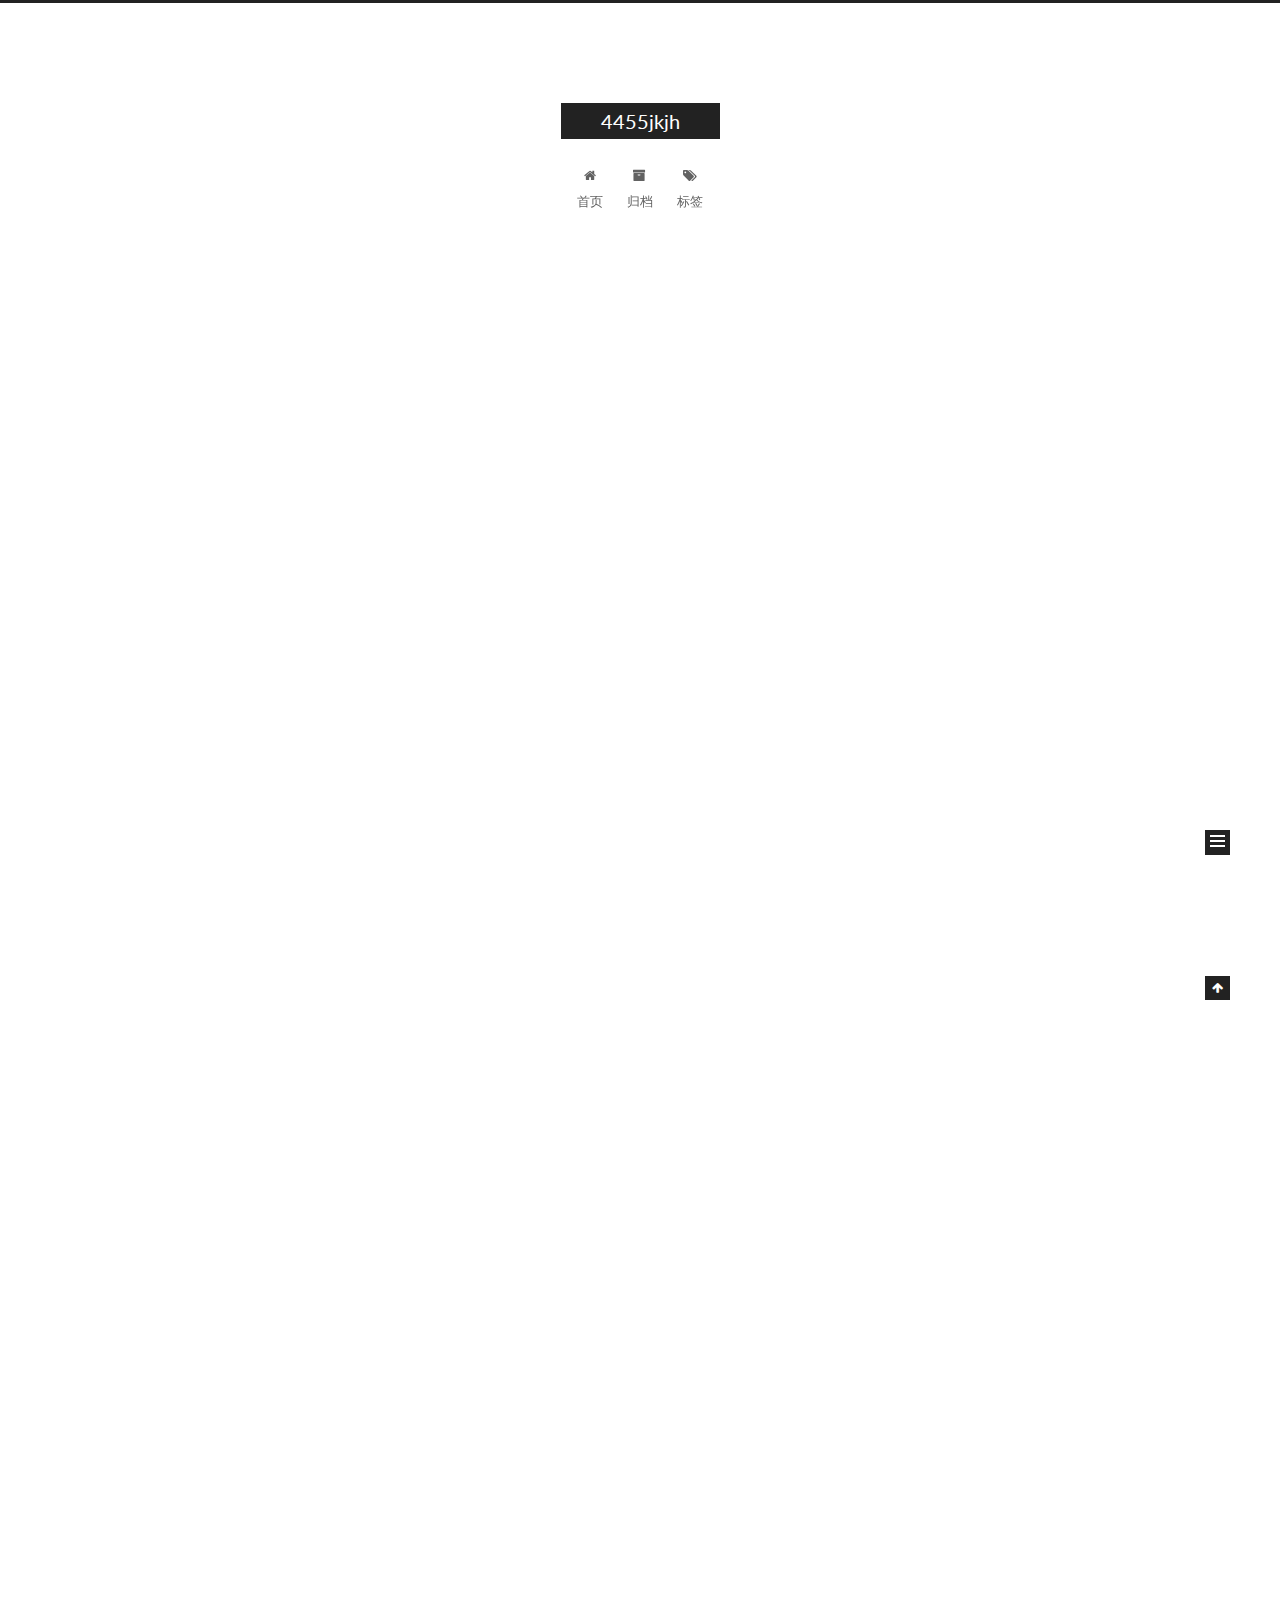
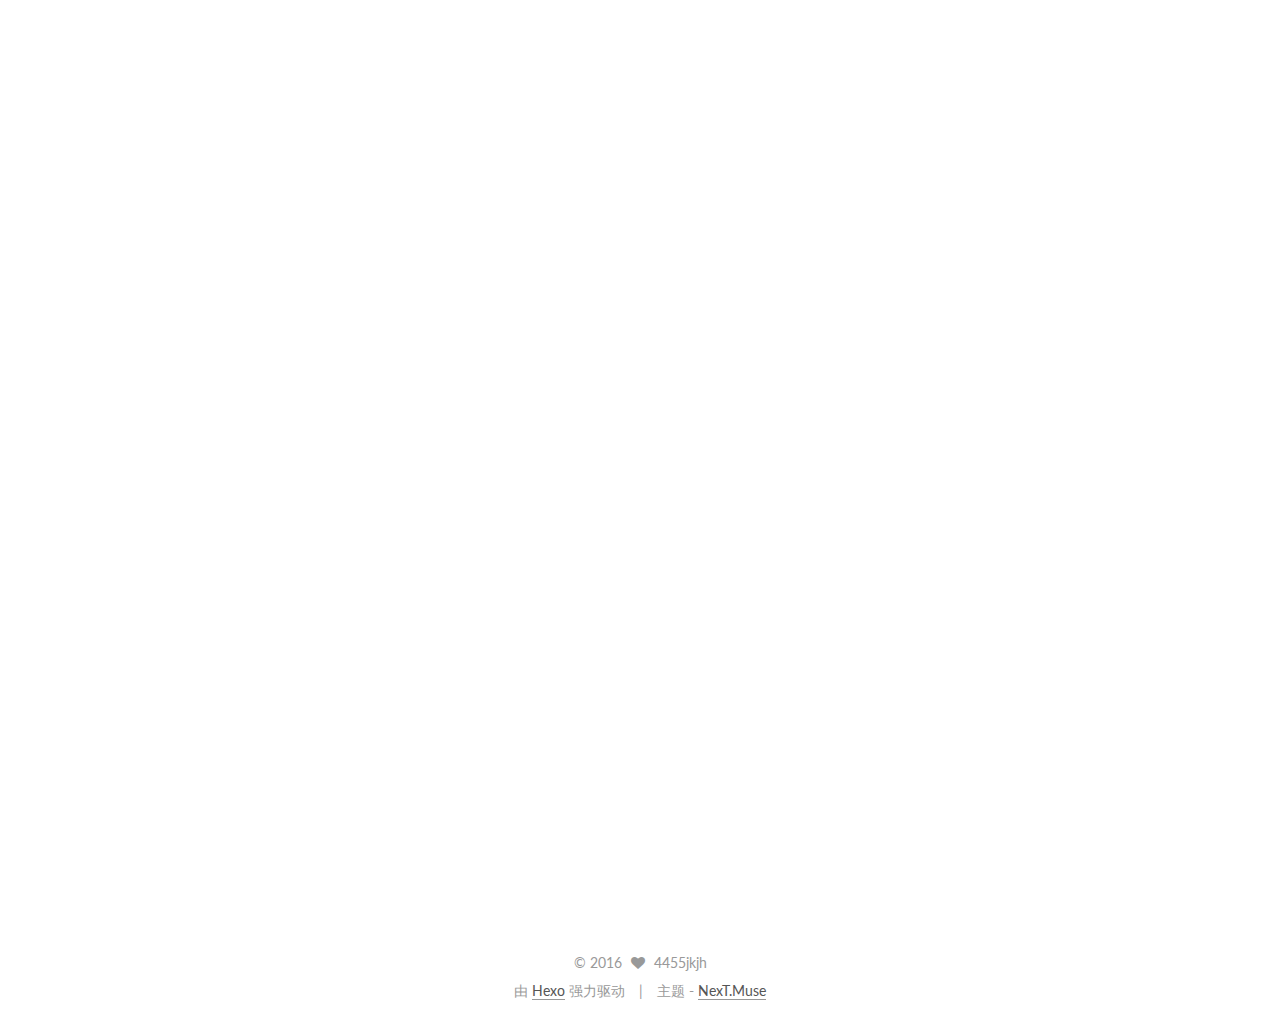
==== index.html @ cfb219e8 "Site updated: 2016-04-20 21:28:20" ====
<!doctype html>



  


<html class="theme-next muse use-motion">
<head>
  <meta charset="UTF-8"/>
<meta http-equiv="X-UA-Compatible" content="IE=edge,chrome=1" />
<meta name="viewport" content="width=device-width, initial-scale=1, maximum-scale=1"/>



<meta http-equiv="Cache-Control" content="no-transform" />
<meta http-equiv="Cache-Control" content="no-siteapp" />












  <link href="/vendors/fancybox/source/jquery.fancybox.css?v=2.1.5" rel="stylesheet" type="text/css"/>




  
  
  
  

  
    
    
  

  

  

  

  

  
    
    
    <link href="//fonts.googleapis.com/css?family=Lato:300,300italic,400,400italic,700,700italic&subset=latin,latin-ext" rel="stylesheet" type="text/css">
  




<link href="/vendors/font-awesome/css/font-awesome.min.css?v=4.4.0" rel="stylesheet" type="text/css" />

<link href="/css/main.css?v=5.0.1" rel="stylesheet" type="text/css" />


  <meta name="keywords" content="Hexo, NexT" />








  <link rel="shortcut icon" type="image/x-icon" href="/favicon.ico?v=5.0.1" />






<meta name="description">
<meta property="og:type" content="website">
<meta property="og:title" content="4455jkjh">
<meta property="og:url" content="http://yoursite.com/index.html">
<meta property="og:site_name" content="4455jkjh">
<meta property="og:description">
<meta name="twitter:card" content="summary">
<meta name="twitter:title" content="4455jkjh">
<meta name="twitter:description">



<script type="text/javascript" id="hexo.configuration">
  var NexT = window.NexT || {};
  var CONFIG = {
    scheme: 'Muse',
    sidebar: {"position":"left","display":"post"},
    fancybox: true,
    motion: true,
    duoshuo: {
      userId: 0,
      author: '博主'
    }
  };
</script>

  <title> 4455jkjh </title>
</head>

<body itemscope itemtype="http://schema.org/WebPage" lang="zh-Hans">

  










  
  
    
  

  <div class="container one-collumn sidebar-position-left 
   page-home 
 ">
    <div class="headband"></div>

    <header id="header" class="header" itemscope itemtype="http://schema.org/WPHeader">
      <div class="header-inner"><div class="site-meta ">
  

  <div class="custom-logo-site-title">
    <a href="/"  class="brand" rel="start">
      <span class="logo-line-before"><i></i></span>
      <span class="site-title">4455jkjh</span>
      <span class="logo-line-after"><i></i></span>
    </a>
  </div>
  <p class="site-subtitle"></p>
</div>

<div class="site-nav-toggle">
  <button>
    <span class="btn-bar"></span>
    <span class="btn-bar"></span>
    <span class="btn-bar"></span>
  </button>
</div>

<nav class="site-nav">
  

  
    <ul id="menu" class="menu">
      
        
        <li class="menu-item menu-item-home">
          <a href="/" rel="section">
            
              <i class="menu-item-icon fa fa-home fa-fw"></i> <br />
            
            首页
          </a>
        </li>
      
        
        <li class="menu-item menu-item-archives">
          <a href="/archives" rel="section">
            
              <i class="menu-item-icon fa fa-archive fa-fw"></i> <br />
            
            归档
          </a>
        </li>
      
        
        <li class="menu-item menu-item-tags">
          <a href="/tags" rel="section">
            
              <i class="menu-item-icon fa fa-tags fa-fw"></i> <br />
            
            标签
          </a>
        </li>
      

      
    </ul>
  

  
</nav>

 </div>
    </header>

    <main id="main" class="main">
      <div class="main-inner">
        <div class="content-wrap">
          <div id="content" class="content">
            
  <section id="posts" class="posts-expand">
    
      

  
  

  
  
  

  <article class="post post-type-normal " itemscope itemtype="http://schema.org/Article">

    
      <header class="post-header">

        
        
          <h1 class="post-title" itemprop="name headline">
            
            
              
                
                <a class="post-title-link" href="/2016/04/20/README/" itemprop="url">
                  未命名
                </a>
              
            
          </h1>
        

        <div class="post-meta">
          <span class="post-time">
            <span class="post-meta-item-icon">
              <i class="fa fa-calendar-o"></i>
            </span>
            <span class="post-meta-item-text">发表于</span>
            <time itemprop="dateCreated" datetime="2016-04-20T21:21:30+08:00" content="2016-04-20">
              2016-04-20
            </time>
          </span>

          

          
            
          

          

          
          

          
        </div>
      </header>
    


    <div class="post-body" itemprop="articleBody">

      
      

      
        
          
            <p>#Terminal Emulator for Android</p>
<p><em>Note:</em> Terminal Emulator for Android development is complete. I am not<br>accepting pull requests any more.</p>
<p>Terminal Emulator for Android is a terminal emulator for communicating with the<br>built-in Android shell. It emulates a reasonably large subset of Digital<br>Equipment Corporation VT-100 terminal codes, so that programs like “vi”, “Emacs”<br>and “NetHack” will display properly.</p>
<p>This application was previously named “Android Terminal Emulator”. Same great<br>application, just with a new name. (The change was made at the request of the<br>Android trademark owner.)</p>
<p>This code is based on the “Term” application which is included in the Android<br>Open Source Project. (Which I also wrote. :-) )</p>
<p><a href="https://play.google.com/store/apps/details?id=jackpal.androidterm" target="_blank" rel="external">Download the Terminal Emulator for Android from Google Play</a></p>
<p>If you are unable to use the Play Store, you can also<br><a href="https://jackpal.github.io/Android-Terminal-Emulator/" target="_blank" rel="external">download from GitHub</a></p>
<p>See <a href="docs/Building.md">Building</a> for build instructions.</p>
<p>Got questions? Please check out the<br><a href="http://github.com/jackpal/Android-Terminal-Emulator/wiki/Frequently-Asked-Questions" target="_blank" rel="external">FAQ</a><br>and/or the <a href="https://plus.google.com/u/0/communities/106164413936367578283" target="_blank" rel="external">Google+ Android Terminal Emulator Community</a><br>before emailing or adding an issue. Thanks!</p>
<p>Please see the<br><a href="http://github.com/jackpal/Android-Terminal-Emulator/wiki/Recent-Updates" target="_blank" rel="external">Recent Updates</a><br>page for recent updates.</p>

          
        
      
    </div>
    
    <div>
      
    </div>

    <div>
      
    </div>

    <footer class="post-footer">
      

      

      
      
        <div class="post-eof"></div>
      
    </footer>
  </article>


    
      

  
  

  
  
  

  <article class="post post-type-normal " itemscope itemtype="http://schema.org/Article">

    
      <header class="post-header">

        
        
          <h1 class="post-title" itemprop="name headline">
            
            
              
                
                <a class="post-title-link" href="/2016/04/20/hello-world/" itemprop="url">
                  Hello World
                </a>
              
            
          </h1>
        

        <div class="post-meta">
          <span class="post-time">
            <span class="post-meta-item-icon">
              <i class="fa fa-calendar-o"></i>
            </span>
            <span class="post-meta-item-text">发表于</span>
            <time itemprop="dateCreated" datetime="2016-04-20T21:17:33+08:00" content="2016-04-20">
              2016-04-20
            </time>
          </span>

          

          
            
          

          

          
          

          
        </div>
      </header>
    


    <div class="post-body" itemprop="articleBody">

      
      

      
        
          
            <p>Welcome to <a href="https://hexo.io/" target="_blank" rel="external">Hexo</a>! This is your very first post. Check <a href="https://hexo.io/docs/" target="_blank" rel="external">documentation</a> for more info. If you get any problems when using Hexo, you can find the answer in <a href="https://hexo.io/docs/troubleshooting.html" target="_blank" rel="external">troubleshooting</a> or you can ask me on <a href="https://github.com/hexojs/hexo/issues" target="_blank" rel="external">GitHub</a>.</p>
<h2 id="Quick-Start"><a href="#Quick-Start" class="headerlink" title="Quick Start"></a>Quick Start</h2><h3 id="Create-a-new-post"><a href="#Create-a-new-post" class="headerlink" title="Create a new post"></a>Create a new post</h3><figure class="highlight bash"><table><tr><td class="gutter"><pre><span class="line">1</span><br></pre></td><td class="code"><pre><span class="line">$ hexo new <span class="string">"My New Post"</span></span><br></pre></td></tr></table></figure>
<p>More info: <a href="https://hexo.io/docs/writing.html" target="_blank" rel="external">Writing</a></p>
<h3 id="Run-server"><a href="#Run-server" class="headerlink" title="Run server"></a>Run server</h3><figure class="highlight bash"><table><tr><td class="gutter"><pre><span class="line">1</span><br></pre></td><td class="code"><pre><span class="line">$ hexo server</span><br></pre></td></tr></table></figure>
<p>More info: <a href="https://hexo.io/docs/server.html" target="_blank" rel="external">Server</a></p>
<h3 id="Generate-static-files"><a href="#Generate-static-files" class="headerlink" title="Generate static files"></a>Generate static files</h3><figure class="highlight bash"><table><tr><td class="gutter"><pre><span class="line">1</span><br></pre></td><td class="code"><pre><span class="line">$ hexo generate</span><br></pre></td></tr></table></figure>
<p>More info: <a href="https://hexo.io/docs/generating.html" target="_blank" rel="external">Generating</a></p>
<h3 id="Deploy-to-remote-sites"><a href="#Deploy-to-remote-sites" class="headerlink" title="Deploy to remote sites"></a>Deploy to remote sites</h3><figure class="highlight bash"><table><tr><td class="gutter"><pre><span class="line">1</span><br></pre></td><td class="code"><pre><span class="line">$ hexo deploy</span><br></pre></td></tr></table></figure>
<p>More info: <a href="https://hexo.io/docs/deployment.html" target="_blank" rel="external">Deployment</a></p>

          
        
      
    </div>
    
    <div>
      
    </div>

    <div>
      
    </div>

    <footer class="post-footer">
      

      

      
      
        <div class="post-eof"></div>
      
    </footer>
  </article>


    
  </section>

  


          </div>
          


          

        </div>
        
          
  
  <div class="sidebar-toggle">
    <div class="sidebar-toggle-line-wrap">
      <span class="sidebar-toggle-line sidebar-toggle-line-first"></span>
      <span class="sidebar-toggle-line sidebar-toggle-line-middle"></span>
      <span class="sidebar-toggle-line sidebar-toggle-line-last"></span>
    </div>
  </div>

  <aside id="sidebar" class="sidebar">
    <div class="sidebar-inner">

      

      

      <section class="site-overview sidebar-panel  sidebar-panel-active ">
        <div class="site-author motion-element" itemprop="author" itemscope itemtype="http://schema.org/Person">
          <img class="site-author-image" itemprop="image"
               src="/images/default_avatar.jpg"
               alt="4455jkjh" />
          <p class="site-author-name" itemprop="name">4455jkjh</p>
          <p class="site-description motion-element" itemprop="description"></p>
        </div>
        <nav class="site-state motion-element">
          <div class="site-state-item site-state-posts">
            <a href="/archives">
              <span class="site-state-item-count">2</span>
              <span class="site-state-item-name">日志</span>
            </a>
          </div>

          

          

        </nav>

        

        <div class="links-of-author motion-element">
          
        </div>

        
        

        
        

      </section>

      

    </div>
  </aside>


        
      </div>
    </main>

    <footer id="footer" class="footer">
      <div class="footer-inner">
        <div class="copyright" >
  
  &copy; 
  <span itemprop="copyrightYear">2016</span>
  <span class="with-love">
    <i class="fa fa-heart"></i>
  </span>
  <span class="author" itemprop="copyrightHolder">4455jkjh</span>
</div>

<div class="powered-by">
  由 <a class="theme-link" href="http://hexo.io">Hexo</a> 强力驱动
</div>

<div class="theme-info">
  主题 -
  <a class="theme-link" href="https://github.com/iissnan/hexo-theme-next">
    NexT.Muse
  </a>
</div>

        

        
      </div>
    </footer>

    <div class="back-to-top">
      <i class="fa fa-arrow-up"></i>
    </div>
  </div>

  

<script type="text/javascript">
  if (Object.prototype.toString.call(window.Promise) !== '[object Function]') {
    window.Promise = null;
  }
</script>









  



  
  <script type="text/javascript" src="/vendors/jquery/index.js?v=2.1.3"></script>

  
  <script type="text/javascript" src="/vendors/fastclick/lib/fastclick.min.js?v=1.0.6"></script>

  
  <script type="text/javascript" src="/vendors/jquery_lazyload/jquery.lazyload.js?v=1.9.7"></script>

  
  <script type="text/javascript" src="/vendors/velocity/velocity.min.js?v=1.2.1"></script>

  
  <script type="text/javascript" src="/vendors/velocity/velocity.ui.min.js?v=1.2.1"></script>

  
  <script type="text/javascript" src="/vendors/fancybox/source/jquery.fancybox.pack.js?v=2.1.5"></script>


  


  <script type="text/javascript" src="/js/src/utils.js?v=5.0.1"></script>

  <script type="text/javascript" src="/js/src/motion.js?v=5.0.1"></script>



  
  

  

  


  <script type="text/javascript" src="/js/src/bootstrap.js?v=5.0.1"></script>



  



  



  
  
  

  

  

</body>
</html>
---- css/main.css ----
/* normalize.css v3.0.2 | MIT License | git.io/normalize */
html {
  font-family: sans-serif; /* 1 */
  -ms-text-size-adjust: 100%; /* 2 */
  -webkit-text-size-adjust: 100%; /* 2 */
}
body {
  margin: 0;
}
article,
aside,
details,
figcaption,
figure,
footer,
header,
hgroup,
main,
menu,
nav,
section,
summary {
  display: block;
}
audio,
canvas,
progress,
video {
  display: inline-block; /* 1 */
  vertical-align: baseline; /* 2 */
}
audio:not([controls]) {
  display: none;
  height: 0;
}
[hidden],
template {
  display: none;
}
a {
  background-color: transparent;
}
a:active,
a:hover {
  outline: 0;
}
abbr[title] {
  border-bottom: 1px dotted;
}
b,
strong {
  font-weight: bold;
}
dfn {
  font-style: italic;
}
h1 {
  font-size: 2em;
  margin: 0.67em 0;
}
mark {
  background: #ff0;
  color: #000;
}
small {
  font-size: 80%;
}
sub,
sup {
  font-size: 75%;
  line-height: 0;
  position: relative;
  vertical-align: baseline;
}
sup {
  top: -0.5em;
}
sub {
  bottom: -0.25em;
}
img {
  border: 0;
}
svg:not(:root) {
  overflow: hidden;
}
figure {
  margin: 1em 40px;
}
hr {
  -moz-box-sizing: content-box;
  box-sizing: content-box;
  height: 0;
}
pre {
  overflow: auto;
}
code,
kbd,
pre,
samp {
  font-family: monospace, monospace;
  font-size: 1em;
}
button,
input,
optgroup,
select,
textarea {
  color: inherit; /* 1 */
  font: inherit; /* 2 */
  margin: 0; /* 3 */
}
button {
  overflow: visible;
}
button,
select {
  text-transform: none;
}
button,
html input[type="button"],
input[type="reset"],
input[type="submit"] {
  -webkit-appearance: button; /* 2 */
  cursor: pointer; /* 3 */
}
button[disabled],
html input[disabled] {
  cursor: default;
}
button::-moz-focus-inner,
input::-moz-focus-inner {
  border: 0;
  padding: 0;
}
input {
  line-height: normal;
}
input[type="checkbox"],
input[type="radio"] {
  box-sizing: border-box; /* 1 */
  padding: 0; /* 2 */
}
input[type="number"]::-webkit-inner-spin-button,
input[type="number"]::-webkit-outer-spin-button {
  height: auto;
}
input[type="search"] {
  -webkit-appearance: textfield; /* 1 */
  -moz-box-sizing: content-box;
  -webkit-box-sizing: content-box; /* 2 */
  box-sizing: content-box;
}
input[type="search"]::-webkit-search-cancel-button,
input[type="search"]::-webkit-search-decoration {
  -webkit-appearance: none;
}
fieldset {
  border: 1px solid #c0c0c0;
  margin: 0 2px;
  padding: 0.35em 0.625em 0.75em;
}
legend {
  border: 0; /* 1 */
  padding: 0; /* 2 */
}
textarea {
  overflow: auto;
}
optgroup {
  font-weight: bold;
}
table {
  border-collapse: collapse;
  border-spacing: 0;
}
td,
th {
  padding: 0;
}
::selection {
  background: #262a30;
  color: #fff;
}
body {
  position: relative;
  font-family: 'Lato', "PingFang SC", "Microsoft YaHei", sans-serif;
  font-size: 14px;
  line-height: 2;
  color: #555;
  background: #fff;
}
@media (max-width: 767px) {
  body {
    padding-right: 0 !important;
  }
}
@media (min-width: 768px) and (max-width: 991px) {
  body {
    padding-right: 0 !important;
  }
}
@media (min-width: 1600px) {
  body {
    font-size: 16px;
  }
}
h1,
h2,
h3,
h4,
h5,
h6 {
  margin: 0;
  padding: 0;
  font-weight: bold;
  line-height: 1.5;
  font-family: 'Lato', "PingFang SC", "Microsoft YaHei", sans-serif;
}
h2,
h3,
h4,
h5,
h6 {
  margin: 20px 0 15px;
}
h1 {
  font-size: 22px;
}
@media (max-width: 767px) {
  h1 {
    font-size: 18px;
  }
}
h2 {
  font-size: 20px;
}
@media (max-width: 767px) {
  h2 {
    font-size: 16px;
  }
}
h3 {
  font-size: 18px;
}
@media (max-width: 767px) {
  h3 {
    font-size: 14px;
  }
}
h4 {
  font-size: 16px;
}
@media (max-width: 767px) {
  h4 {
    font-size: 12px;
  }
}
h5 {
  font-size: 14px;
}
@media (max-width: 767px) {
  h5 {
    font-size: 10px;
  }
}
h6 {
  font-size: 12px;
}
@media (max-width: 767px) {
  h6 {
    font-size: 8px;
  }
}
p {
  margin: 0 0 25px 0;
}
a {
  color: #555;
  text-decoration: none;
  border-bottom: 1px solid #999;
  word-wrap: break-word;
}
a:hover {
  color: #222;
  border-bottom-color: #222;
}
ul {
  list-style: none;
}
blockquote {
  margin: 0;
  padding: 0;
}
img {
  display: block;
  margin: auto;
  max-width: 100%;
  height: auto;
}
hr {
  margin: 40px 0;
  height: 3px;
  border: none;
  background-color: #ddd;
  background-image: repeating-linear-gradient(-45deg, #fff, #fff 4px, transparent 4px, transparent 8px);
}
blockquote {
  padding: 0 15px;
  color: #666;
  border-left: 4px solid #ddd;
}
blockquote cite::before {
  content: "-";
  padding: 0 5px;
}
dt {
  font-weight: 700;
}
dd {
  margin: 0;
  padding: 0;
}
.text-left {
  text-align: left;
}
.text-center {
  text-align: center;
}
.text-right {
  text-align: right;
}
.text-justify {
  text-align: justify;
}
.text-nowrap {
  white-space: nowrap;
}
.text-lowercase {
  text-transform: lowercase;
}
.text-uppercase {
  text-transform: uppercase;
}
.text-capitalize {
  text-transform: capitalize;
}
.center-block {
  display: block;
  margin-left: auto;
  margin-right: auto;
}
.clearfix:before,
.clearfix:after {
  content: " ";
  display: table;
}
.clearfix:after {
  clear: both;
}
.pullquote {
  width: 45%;
}
.pullquote.left {
  float: left;
  margin-left: 5px;
  margin-right: 10px;
}
.pullquote.right {
  float: right;
  margin-left: 10px;
  margin-right: 5px;
}
.highlight table,
.gist table {
  width: auto;
}
.highlight table td,
.gist table td {
  border: none;
}
.highlight a,
.gist a {
  color: #222 !important;
  text-decoration: none !important;
}
.affix.affix.affix {
  position: fixed;
}
.translation {
  margin-top: -20px;
  font-size: 14px;
  color: #999;
}
.scrollbar-measure {
  width: 100px;
  height: 100px;
  overflow: scroll;
  position: absolute;
  top: -9999px;
}
.use-motion .motion-element {
  opacity: 0;
}
#local-search-input {
  padding: 3px;
  border: none;
  text-indent: 14px;
  border-radius: 0;
  width: 140px;
  outline: none;
  border-bottom: 1px solid #999;
  background: inherit;
  opacity: 0.5;
}
#local-search-input:focus {
  opacity: 1;
}
.search-icon {
  position: absolute;
  top: 9px;
}
table {
  margin: 20px 0;
  width: 100%;
  border-collapse: collapse;
  border-spacing: 0;
  border: 1px solid #ddd;
  font-size: 14px;
  table-layout: fixed;
  word-wrap: break-word;
}
table>tbody>tr:nth-of-type(odd) {
  background-color: #f9f9f9;
}
table>tbody>tr:hover {
  background-color: #f5f5f5;
}
caption,
th,
td {
  padding: 8px;
  text-align: left;
  vertical-align: middle;
  font-weight: normal;
}
th,
td {
  border-bottom: 3px solid #ddd;
  border-right: 1px solid #eee;
}
th {
  padding-bottom: 10px;
  font-weight: 700;
}
td {
  border-bottom-width: 1px;
}
html,
body {
  height: 100%;
}
.container {
  position: relative;
  min-height: 100%;
}
.header-inner {
  margin: 0 auto;
  padding: 100px 0 70px;
  width: 700px;
}
@media (min-width: 1600px) {
  .container .header-inner {
    width: 900px;
  }
}
.main {
  padding-bottom: 150px;
}
.main-inner {
  margin: 0 auto;
  width: 700px;
}
@media (min-width: 1600px) {
  .container .main-inner {
    width: 900px;
  }
}
.footer {
  position: absolute;
  left: 0;
  bottom: 0;
  width: 100%;
  min-height: 50px;
}
.footer-inner {
  box-sizing: border-box;
  margin: 20px auto;
  width: 700px;
}
@media (min-width: 1600px) {
  .container .footer-inner {
    width: 900px;
  }
}
pre,
.highlight {
  overflow: auto;
  margin: 20px 0;
  padding: 15px;
  font-size: 13px;
  color: #4d4d4c;
  background: #f7f7f7;
  line-height: 1.6;
}
pre,
code {
  font-family: consolas, Menlo, "PingFang SC", "Microsoft YaHei", monospace;
}
code {
  padding: 2px 4px;
  word-break: break-all;
  color: #555;
  background: #eee;
  border-radius: 4px;
  font-size: 13px;
}
pre code {
  padding: 0;
  color: #4d4d4c;
  background: none;
  text-shadow: none;
}
.highlight pre {
  border: none;
  margin: 0;
  padding: 1px;
}
.highlight table {
  margin: 0;
  width: auto;
  border: none;
}
.highlight td {
  border: none;
  padding: 0;
}
.highlight figcaption {
  font-size: 0.85em;
  color: #8e908c;
  line-height: 1em;
  margin-bottom: 1em;
}
.highlight figcaption:before,
.highlight figcaption:after {
  content: " ";
  display: table;
}
.highlight figcaption:after {
  clear: both;
}
.highlight figcaption a {
  float: right;
}
.highlight .gutter pre {
  color: #666;
  text-align: right;
  padding-right: 20px;
}
.highlight .line {
  height: 20px;
}
pre .comment {
  color: #8e908c;
}
pre .variable,
pre .attribute,
pre .tag,
pre .regexp,
pre .ruby .constant,
pre .xml .tag .title,
pre .xml .pi,
pre .xml .doctype,
pre .html .doctype,
pre .css .id,
pre .css .class,
pre .css .pseudo {
  color: #c82829;
}
pre .number,
pre .preprocessor,
pre .built_in,
pre .literal,
pre .params,
pre .constant,
pre .command {
  color: #f5871f;
}
pre .ruby .class .title,
pre .css .rules .attribute,
pre .string,
pre .value,
pre .inheritance,
pre .header,
pre .ruby .symbol,
pre .xml .cdata,
pre .special,
pre .number,
pre .formula {
  color: #718c00;
}
pre .title,
pre .css .hexcolor {
  color: #3e999f;
}
pre .function,
pre .python .decorator,
pre .python .title,
pre .ruby .function .title,
pre .ruby .title .keyword,
pre .perl .sub,
pre .javascript .title,
pre .coffeescript .title {
  color: #4271ae;
}
pre .keyword,
pre .javascript .function {
  color: #8959a8;
}
.full-image.full-image.full-image {
  border: none;
  max-width: 100%;
  width: auto;
  margin: 20px auto;
}
@media (min-width: 992px) {
  .full-image.full-image.full-image {
    max-width: none;
    width: 126%;
    margin: 0 -13%;
  }
}
.blockquote-center,
.page-home .post-type-quote blockquote,
.page-post-detail .post-type-quote blockquote {
  position: relative;
  margin: 40px 0;
  padding: 0;
  border-left: none;
  text-align: center;
}
.blockquote-center::before,
.page-home .post-type-quote blockquote::before,
.page-post-detail .post-type-quote blockquote::before,
.blockquote-center::after,
.page-home .post-type-quote blockquote::after,
.page-post-detail .post-type-quote blockquote::after {
  position: absolute;
  content: ' ';
  display: block;
  width: 100%;
  height: 24px;
  opacity: 0.2;
  background-repeat: no-repeat;
  background-position: 0 -6px;
  background-size: 22px 22px;
}
.blockquote-center::before,
.page-home .post-type-quote blockquote::before,
.page-post-detail .post-type-quote blockquote::before {
  top: -20px;
  background-image: url("../images/quote-l.svg");
  border-top: 1px solid #ccc;
}
.blockquote-center::after,
.page-home .post-type-quote blockquote::after,
.page-post-detail .post-type-quote blockquote::after {
  bottom: -20px;
  background-image: url("../images/quote-r.svg");
  border-bottom: 1px solid #ccc;
  background-position: 100% 8px;
}
.blockquote-center p,
.page-home .post-type-quote blockquote p,
.page-post-detail .post-type-quote blockquote p,
.blockquote-center div,
.page-home .post-type-quote blockquote div,
.page-post-detail .post-type-quote blockquote div {
  text-align: center;
}
.post .post-body .group-picture img {
  box-sizing: border-box;
  padding: 0 3px;
  border: none;
}
.post .group-picture-row {
  overflow: hidden;
  margin-top: 6px;
}
.post .group-picture-row:first-child {
  margin-top: 0;
}
.post .group-picture-column {
  float: left;
}
.page-post-detail .post-body .group-picture-column {
  float: none;
  margin-top: 10px;
  width: auto !important;
}
.page-post-detail .post-body .group-picture-column img {
  margin: 0 auto;
}
.page-archive .group-picture-container {
  overflow: hidden;
}
.page-archive .group-picture-row {
  float: left;
}
.page-archive .group-picture-row:first-child {
  margin-top: 6px;
}
.page-archive .group-picture-column {
  max-width: 150px;
  max-height: 150px;
}
.btn {
  display: inline-block;
  padding: 0 20px;
  font-size: 14px;
  color: #fff;
  background: #222;
  border: 2px solid #222;
  text-decoration: none;
  border-radius: 0;
  transition-property: background-color;
  transition-duration: 0.2s;
  transition-timing-function: ease-in-out;
  transition-delay: 0s;
}
.btn:hover,
.post-more-link .btn:hover {
  border-color: #222;
  color: #222;
  background: #fff;
}
.btn-bar {
  display: block;
  width: 22px;
  height: 2px;
  background: #555;
  border-radius: 1px;
}
.btn-bar+.btn-bar {
  margin-top: 4px;
}
.pagination {
  margin: 120px 0 40px;
  text-align: center;
  border-top: 1px solid #eee;
}
.page-number-basic,
.pagination .prev,
.pagination .next,
.pagination .page-number,
.pagination .space {
  display: inline-block;
  position: relative;
  top: -1px;
  margin: 0 10px;
  padding: 0 10px;
  line-height: 30px;
}
@media (max-width: 767px) {
  .page-number-basic,
  .pagination .prev,
  .pagination .next,
  .pagination .page-number,
  .pagination .space {
    margin: 0 5px;
  }
}
.pagination .prev,
.pagination .next,
.pagination .page-number {
  border-bottom: 0;
  border-top: 1px solid #eee;
  transition-property: border-color;
  transition-duration: 0.2s;
  transition-timing-function: ease-in-out;
  transition-delay: 0s;
}
.pagination .prev:hover,
.pagination .next:hover,
.pagination .page-number:hover {
  border-top-color: #222;
}
.pagination .space {
  padding: 0;
  margin: 0;
}
.pagination .prev {
  margin-left: 0;
}
.pagination .next {
  margin-right: 0;
}
.pagination .page-number.current {
  color: #fff;
  background: #ccc;
  border-top-color: #ccc;
}
@media (max-width: 767px) {
  .pagination {
    border-top: none;
  }
  .pagination .prev,
  .pagination .next,
  .pagination .page-number {
    margin-bottom: 10px;
    border-top: 0;
    border-bottom: 1px solid #eee;
  }
  .pagination .prev:hover,
  .pagination .next:hover,
  .pagination .page-number:hover {
    border-bottom-color: #222;
  }
}
.comments {
  margin: 60px 20px 0;
}
.tag-cloud {
  text-align: center;
}
.tag-cloud a {
  display: inline-block;
  margin: 10px;
}
.back-to-top {
  box-sizing: border-box;
  position: fixed;
  bottom: -100px;
  right: 50px;
  z-index: 1050;
  padding: 0 6px;
  width: 25px;
  background: #222;
  font-size: 12px;
  opacity: 1;
  color: #fff;
  cursor: pointer;
  text-align: center;
  -webkit-transform: translateZ(0);
  transition-property: bottom;
  transition-duration: 0.2s;
  transition-timing-function: ease-in-out;
  transition-delay: 0s;
}
@media (max-width: 767px) {
  .back-to-top {
    display: none;
  }
}
@media (min-width: 768px) and (max-width: 991px) {
  .back-to-top {
    display: none;
  }
}
.back-to-top.back-to-top-on {
  bottom: 19px;
}
.header {
  background: #fff;
}
.header-inner {
  position: relative;
}
.headband {
  height: 3px;
  background: #222;
}
.site-meta {
  margin: 0;
  text-align: center;
}
@media (max-width: 767px) {
  .site-meta {
    text-align: center;
  }
}
.brand {
  position: relative;
  display: inline-block;
  padding: 0 40px;
  color: #fff;
  background: #222;
  border-bottom: none;
}
.brand:hover {
  color: #fff;
}
.logo {
  display: inline-block;
  margin-right: 5px;
  line-height: 36px;
  vertical-align: top;
}
.site-title {
  display: inline-block;
  vertical-align: top;
  line-height: 36px;
  font-size: 20px;
  font-weight: normal;
  font-family: 'Lato', "PingFang SC", "Microsoft YaHei", sans-serif;
}
.site-subtitle {
  margin-top: 10px;
  font-size: 13px;
  color: #999;
}
.use-motion .brand {
  opacity: 0;
}
.use-motion .logo,
.use-motion .site-title,
.use-motion .site-subtitle {
  opacity: 0;
  position: relative;
  top: -10px;
}
.site-nav-toggle {
  display: none;
  position: absolute;
  top: 10px;
  left: 10px;
}
@media (max-width: 767px) {
  .site-nav-toggle {
    display: block;
  }
}
.site-nav-toggle button {
  margin-top: 2px;
  padding: 9px 10px;
  background: transparent;
  border: none;
}
@media (max-width: 767px) {
  .site-nav {
    display: none;
    margin: 0 -10px;
    padding: 0 10px;
    clear: both;
    border-top: 1px solid #ddd;
  }
}
@media (min-width: 768px) and (max-width: 991px) {
  .site-nav {
    display: block !important;
  }
}
@media (min-width: 992px) {
  .site-nav {
    display: block !important;
  }
}
.menu {
  margin-top: 20px;
  padding-left: 0;
  text-align: center;
}
.menu .menu-item {
  display: inline-block;
  margin: 0 10px;
}
@media screen and (max-width: 767px) {
  .menu .menu-item {
    margin-top: 10px;
  }
}
.menu .menu-item a {
  display: block;
  font-size: 13px;
  text-transform: capitalize;
  line-height: inherit;
  border-bottom: 1px solid transparent;
  transition-property: border-color;
  transition-duration: 0.2s;
  transition-timing-function: ease-in-out;
  transition-delay: 0s;
}
.menu .menu-item a:hover {
  border-bottom-color: #222;
}
.menu .menu-item .fa {
  margin-right: 5px;
}
.use-motion .menu-item {
  opacity: 0;
}
.post-body {
  font-family: 'Lato', "PingFang SC", "Microsoft YaHei", sans-serif;
}
@media (max-width: 767px) {
  .post-body {
    word-break: break-all;
  }
}
.post-body .fancybox img {
  display: block !important;
  margin: 0 auto;
  cursor: pointer;
  cursor: zoom-in;
  cursor: -webkit-zoom-in;
}
.post-body .image-caption,
.post-body .figure .caption {
  margin: 10px auto 15px;
  text-align: center;
  font-size: 14px;
  color: #999;
  font-weight: bold;
  line-height: 1;
}
.post-sticky-flag {
  display: inline-block;
  font-size: 16px;
  -ms-transform: rotate(30deg);
  transform: rotate(30deg);
}
.posts-expand {
  padding-top: 40px;
}
@media (max-width: 767px) {
  .posts-expand {
    margin: 0 20px;
  }
  .post-body pre,
  .post-body .highlight {
    padding: 10px;
  }
  .post-body pre .gutter pre,
  .post-body .highlight .gutter pre {
    padding-right: 10px;
  }
}
@media (min-width: 992px) {
  .posts-expand .post-body {
    text-align: justify;
  }
}
.posts-expand .post-body h2,
.posts-expand .post-body h3,
.posts-expand .post-body h4,
.posts-expand .post-body h5,
.posts-expand .post-body h6 {
  padding-top: 10px;
}
.posts-expand .post-body h2 .header-anchor,
.posts-expand .post-body h3 .header-anchor,
.posts-expand .post-body h4 .header-anchor,
.posts-expand .post-body h5 .header-anchor,
.posts-expand .post-body h6 .header-anchor {
  float: right;
  margin-left: 10px;
  color: #ccc;
  border-bottom-style: none;
  visibility: hidden;
}
.posts-expand .post-body h2 .header-anchor:hover,
.posts-expand .post-body h3 .header-anchor:hover,
.posts-expand .post-body h4 .header-anchor:hover,
.posts-expand .post-body h5 .header-anchor:hover,
.posts-expand .post-body h6 .header-anchor:hover {
  color: inherit;
}
.posts-expand .post-body h2:hover .header-anchor,
.posts-expand .post-body h3:hover .header-anchor,
.posts-expand .post-body h4:hover .header-anchor,
.posts-expand .post-body h5:hover .header-anchor,
.posts-expand .post-body h6:hover .header-anchor {
  visibility: visible;
}
.posts-expand .post-body ul li {
  list-style: circle;
}
.posts-expand .post-body img {
  box-sizing: border-box;
  margin: auto;
  padding: 3px;
  border: 1px solid #ddd;
}
.posts-expand .fancybox img {
  margin: 0 auto;
}
@media (max-width: 767px) {
  .posts-collapse {
    margin: 0 20px;
  }
  .posts-collapse .post-title,
  .posts-collapse .post-meta {
    display: block;
    width: auto;
    text-align: left;
  }
}
.posts-collapse {
  position: relative;
  z-index: 1010;
  margin-left: 55px;
}
.posts-collapse::after {
  content: " ";
  position: absolute;
  top: 20px;
  left: 0;
  margin-left: -2px;
  width: 4px;
  height: 100%;
  background: #f5f5f5;
  z-index: -1;
}
@media (max-width: 767px) {
  .posts-collapse {
    margin: 0 20px;
  }
}
.posts-collapse .collection-title {
  position: relative;
  margin: 60px 0;
}
.posts-collapse .collection-title h2 {
  margin-left: 20px;
}
.posts-collapse .collection-title small {
  color: #bbb;
}
.posts-collapse .collection-title::before {
  content: " ";
  position: absolute;
  left: 0;
  top: 50%;
  margin-left: -4px;
  margin-top: -4px;
  width: 8px;
  height: 8px;
  background: #bbb;
  border-radius: 50%;
}
.posts-collapse .post {
  margin: 30px 0;
}
.posts-collapse .post-header {
  position: relative;
  transition-duration: 0.2s;
  transition-timing-function: ease-in-out;
  transition-delay: 0s;
  transition-property: border;
  border-bottom: 1px dashed #ccc;
}
.posts-collapse .post-header::before {
  content: " ";
  position: absolute;
  left: 0;
  top: 12px;
  width: 6px;
  height: 6px;
  margin-left: -4px;
  background: #bbb;
  border-radius: 50%;
  border: 1px solid #fff;
  transition-duration: 0.2s;
  transition-timing-function: ease-in-out;
  transition-delay: 0s;
  transition-property: background;
}
.posts-collapse .post-header:hover {
  border-bottom-color: #666;
}
.posts-collapse .post-header:hover::before {
  background: #222;
}
.posts-collapse .post-meta {
  position: absolute;
  font-size: 12px;
  left: 20px;
  top: 5px;
}
.posts-collapse .post-comments-count {
  display: none;
}
.posts-collapse .post-title {
  margin-left: 60px;
  font-size: 16px;
  font-weight: normal;
  line-height: inherit;
}
.posts-collapse .post-title::after {
  margin-left: 3px;
  opacity: 0.6;
}
.posts-collapse .post-title a {
  color: #666;
  border-bottom: none;
}
.page-home .post-type-quote .post-header,
.page-post-detail .post-type-quote .post-header,
.page-home .post-type-quote .post-tags,
.page-post-detail .post-type-quote .post-tags {
  display: none;
}
.posts-expand .post-title {
  font-size: 26px;
  text-align: center;
  word-break: break-word;
}
@media (max-width: 767px) {
  .posts-expand .post-title {
    font-size: 22px;
  }
}
.posts-expand .post-title-link {
  display: inline-block;
  position: relative;
  color: #555;
  border-bottom: none;
  line-height: 1.2;
  vertical-align: top;
}
.posts-expand .post-title-link::before {
  content: "";
  position: absolute;
  width: 100%;
  height: 2px;
  bottom: 0;
  left: 0;
  background-color: #000;
  visibility: hidden;
  transform: scaleX(0);
  transition-duration: 0.2s;
  transition-timing-function: ease-in-out;
  transition-delay: 0s;
}
.posts-expand .post-title-link:hover::before {
  visibility: visible;
  transform: scaleX(1);
}
.posts-expand .post-title-link .fa {
  font-size: 16px;
}
.posts-expand .post-meta {
  margin: 3px 0 60px 0;
  color: #999;
  font-family: 'Lato', "PingFang SC", "Microsoft YaHei", sans-serif;
  font-size: 12px;
  text-align: center;
}
.posts-expand .post-meta .post-category-list {
  display: inline-block;
  margin: 0;
  padding: 3px;
}
.posts-expand .post-meta .post-category-list-link {
  color: #999;
}
.post-meta-item-icon {
  display: none;
  margin-right: 3px;
}
@media (min-width: 768px) and (max-width: 991px) {
  .post-meta-item-icon {
    display: inline-block;
  }
}
@media (max-width: 767px) {
  .post-meta-item-icon {
    display: inline-block;
  }
}
@media (min-width: 768px) and (max-width: 991px) {
  .post-meta-item-text {
    display: none;
  }
}
@media (max-width: 767px) {
  .post-meta-item-text {
    display: none;
  }
}
@media (max-width: 767px) {
  .posts-expand .post-comments-count {
    display: none;
  }
}
.post-more-link {
  margin-top: 50px;
}
.post-more-link .btn {
  color: #fff;
  font-size: 14px;
  background: #222;
  border-radius: 0;
  line-height: 2;
}
.posts-expand .post-tags {
  margin-top: 40px;
  text-align: center;
}
.posts-expand .post-tags a {
  display: inline-block;
  margin-right: 10px;
  font-size: 13px;
}
.post-nav {
  overflow: hidden;
  margin-top: 60px;
  padding: 10px;
  white-space: nowrap;
  border-top: 1px solid #eee;
}
.post-nav-item {
  display: inline-block;
  width: 50%;
  white-space: normal;
}
.post-nav-item a {
  position: relative;
  display: inline-block;
  line-height: 25px;
  font-size: 14px;
  color: #555;
  border-bottom: none;
}
.post-nav-item a:hover {
  color: #222;
  border-bottom: none;
}
.post-nav-item a:active {
  top: 2px;
}
.post-nav-item a i {
  font-size: 12px;
}
.post-nav-prev {
  text-align: right;
}
.posts-expand .post-eof {
  display: block;
  margin: 80px auto 60px;
  width: 8%;
  height: 1px;
  background: #ccc;
  text-align: center;
}
.post:last-child .post-eof.post-eof.post-eof {
  display: none;
}
.post-gallery {
  display: table;
  table-layout: fixed;
  width: 100%;
  border-collapse: separate;
}
.post-gallery-row {
  display: table-row;
}
.post-gallery .post-gallery-img {
  display: table-cell;
  text-align: center;
  vertical-align: middle;
  border: none;
}
.post-gallery .post-gallery-img img {
  max-width: 100%;
  max-height: 100%;
  border: none;
}
.fancybox-close,
.fancybox-close:hover {
  border: none;
}
.sidebar {
  position: fixed;
  right: 0;
  top: 0;
  bottom: 0;
  width: 0;
  z-index: 1040;
  box-shadow: inset 0 2px 6px #000;
  background: #222;
  -webkit-transform: translateZ(0);
}
.sidebar a {
  color: #999;
  border-bottom-color: #555;
}
.sidebar a:hover {
  color: #eee;
}
@media (min-width: 768px) and (max-width: 991px) {
  .sidebar {
    display: none !important;
  }
}
@media (max-width: 767px) {
  .sidebar {
    display: none !important;
  }
}
.sidebar-inner {
  position: relative;
  padding: 20px 10px;
  color: #999;
  text-align: center;
}
.sidebar-toggle {
  position: fixed;
  right: 50px;
  bottom: 45px;
  width: 15px;
  height: 15px;
  padding: 5px;
  background: #222;
  line-height: 0;
  z-index: 1050;
  cursor: pointer;
  -webkit-transform: translateZ(0);
}
@media (min-width: 768px) and (max-width: 991px) {
  .sidebar-toggle {
    display: none;
  }
}
@media (max-width: 767px) {
  .sidebar-toggle {
    display: none;
  }
}
.sidebar-toggle-line {
  position: relative;
  display: inline-block;
  vertical-align: top;
  height: 2px;
  width: 100%;
  background: #fff;
  margin-top: 3px;
}
.sidebar-toggle-line:first-child {
  margin-top: 0;
}
.site-author-image {
  display: block;
  margin: 0 auto;
  max-width: 96px;
  height: auto;
  border: 2px solid #333;
  padding: 2px;
}
.site-author-name {
  margin: 5px 0 0;
  color: #f5f5f5;
}
.site-description {
  margin-top: 5px;
  font-size: 14px;
  color: #555;
}
.site-state {
  overflow: hidden;
  line-height: 1.4;
  white-space: nowrap;
}
.site-state-item {
  display: inline-block;
  padding: 0 15px;
  border-left: 1px solid #333;
}
.site-state-item:first-child {
  border-left: none;
}
.site-state-item a {
  border-bottom: none;
}
.site-state-item-count {
  display: block;
  text-align: center;
  color: inherit;
  font-weight: 600;
  font-size: 18px;
}
.site-state-item-name {
  font-size: 13px;
  color: inherit;
}
.feed-link {
  margin-top: 20px;
}
.feed-link a {
  display: inline-block;
  padding: 0 15px;
  color: #fc6423;
  border: 1px solid #fc6423;
  border-radius: 4px;
}
.feed-link a i {
  color: #fc6423;
  font-size: 14px;
}
.feed-link a:hover {
  color: #fff;
  background: #fc6423;
}
.feed-link a:hover i {
  color: #fff;
}
.links-of-author {
  margin-top: 20px;
}
.links-of-author a {
  display: inline-block;
  vertical-align: middle;
  margin-right: 10px;
  margin-bottom: 10px;
  border-bottom-color: #555;
  font-size: 13px;
}
.links-of-author a:before {
  display: inline-block;
  vertical-align: middle;
  margin-right: 3px;
  content: " ";
  width: 4px;
  height: 4px;
  border-radius: 50%;
  background: #ff420b;
}
.links-of-blogroll {
  font-size: 13px;
}
.links-of-blogroll-title {
  margin-top: 20px;
  font-size: 14px;
  font-weight: 600;
}
.links-of-blogroll-list {
  margin: 0;
  padding: 0;
}
.links-of-blogroll-item {
  padding: 2px 10px;
}
.sidebar-nav {
  margin: 0 0 20px;
  padding-left: 0;
}
.sidebar-nav li {
  display: inline-block;
  cursor: pointer;
  border-bottom: 1px solid transparent;
  font-size: 14px;
  color: #555;
}
.sidebar-nav li:hover {
  color: #f5f5f5;
}
.page-post-detail .sidebar-nav-toc {
  padding: 0 5px;
}
.page-post-detail .sidebar-nav-overview {
  margin-left: 10px;
}
.sidebar-nav .sidebar-nav-active {
  color: #87daff;
  border-bottom-color: #87daff;
}
.sidebar-nav .sidebar-nav-active:hover {
  color: #87daff;
}
.sidebar-panel {
  display: none;
}
.sidebar-panel-active {
  display: block;
}
.post-toc-empty {
  font-size: 14px;
  color: #666;
}
.post-toc-wrap {
  overflow: hidden;
}
.post-toc {
  overflow: auto;
}
.post-toc ol {
  margin: 0;
  padding: 0 2px 5px 10px;
  text-align: left;
  list-style: none;
  font-size: 14px;
}
.post-toc ol > ol {
  padding-left: 0;
}
.post-toc ol a {
  transition-duration: 0.2s;
  transition-timing-function: ease-in-out;
  transition-delay: 0s;
  transition-property: all;
  color: #999;
  border-bottom-color: #555;
}
.post-toc ol a:hover {
  color: #ccc;
  border-bottom-color: #ccc;
}
.post-toc .nav-item {
  overflow: hidden;
  text-overflow: ellipsis;
  white-space: nowrap;
  line-height: 1.8;
}
.post-toc .nav .nav-child {
  display: none;
}
.post-toc .nav .active > .nav-child {
  display: block;
}
.post-toc .nav .active-current > .nav-child {
  display: block;
}
.post-toc .nav .active-current > .nav-child > .nav-item {
  display: block;
}
.post-toc .nav .active > a {
  color: #87daff;
  border-bottom-color: #87daff;
}
.post-toc .nav .active-current > a {
  color: #87daff;
}
.post-toc .nav .active-current > a:hover {
  color: #87daff;
}
.footer {
  font-size: 14px;
  color: #999;
}
.footer img {
  border: none;
}
.footer-inner {
  text-align: center;
}
.with-love {
  display: inline-block;
  margin: 0 5px;
}
.powered-by,
.theme-info {
  display: inline-block;
}
.powered-by {
  margin-right: 10px;
}
.powered-by::after {
  content: "|";
  padding-left: 10px;
}
.cc-license {
  margin-top: 10px;
  text-align: center;
}
.cc-license .cc-opacity {
  opacity: 0.7;
  border-bottom: none;
}
.cc-license .cc-opacity:hover {
  opacity: 0.9;
}
.cc-license img {
  display: inline-block;
}
.theme-next #ds-thread #ds-reset {
  color: #555;
}
.theme-next #ds-thread #ds-reset .ds-replybox {
  margin-bottom: 30px;
}
.theme-next #ds-thread #ds-reset .ds-replybox .ds-avatar,
.theme-next #ds-reset .ds-avatar img {
  box-shadow: none;
}
.theme-next #ds-thread #ds-reset .ds-textarea-wrapper {
  border-color: #c7d4e1;
  background: none;
  border-top-right-radius: 3px;
  border-top-left-radius: 3px;
}
.theme-next #ds-thread #ds-reset .ds-textarea-wrapper textarea {
  height: 60px;
}
.theme-next #ds-reset .ds-rounded-top {
  border-radius: 0;
}
.theme-next #ds-thread #ds-reset .ds-post-toolbar {
  box-sizing: border-box;
  border: 1px solid #c7d4e1;
  background: #f6f8fa;
}
.theme-next #ds-thread #ds-reset .ds-post-options {
  height: 40px;
  border: none;
  background: none;
}
.theme-next #ds-thread #ds-reset .ds-toolbar-buttons {
  top: 11px;
}
.theme-next #ds-thread #ds-reset .ds-sync {
  top: 5px;
}
.theme-next #ds-thread #ds-reset .ds-post-button {
  top: 4px;
  right: 5px;
  width: 90px;
  height: 30px;
  border: 1px solid #c5ced7;
  border-radius: 3px;
  background-image: linear-gradient(#fbfbfc, #f5f7f9);
  color: #60676d;
}
.theme-next #ds-thread #ds-reset .ds-post-button:hover {
  background-position: 0 -30px;
  color: #60676d;
}
.theme-next #ds-thread #ds-reset .ds-comments-info {
  padding: 10px 0;
}
.theme-next #ds-thread #ds-reset .ds-sort {
  display: none;
}
.theme-next #ds-thread #ds-reset li.ds-tab a.ds-current {
  border: none;
  background: #f6f8fa;
  color: #60676d;
}
.theme-next #ds-thread #ds-reset li.ds-tab a.ds-current:hover {
  background-color: #e9f0f7;
  color: #60676d;
}
.theme-next #ds-thread #ds-reset li.ds-tab a {
  border-radius: 2px;
  padding: 5px;
}
.theme-next #ds-thread #ds-reset .ds-login-buttons p {
  color: #999;
  line-height: 36px;
}
.theme-next #ds-thread #ds-reset .ds-login-buttons .ds-service-list li {
  height: 28px;
}
.theme-next #ds-thread #ds-reset .ds-service-list a {
  background: none;
  padding: 5px;
  border: 1px solid;
  border-radius: 3px;
  text-align: center;
}
.theme-next #ds-thread #ds-reset .ds-service-list a:hover {
  color: #fff;
  background: #666;
}
.theme-next #ds-thread #ds-reset .ds-service-list .ds-weibo {
  color: #fc9b00;
  border-color: #fc9b00;
}
.theme-next #ds-thread #ds-reset .ds-service-list .ds-weibo:hover {
  background: #fc9b00;
}
.theme-next #ds-thread #ds-reset .ds-service-list .ds-qq {
  color: #60a3ec;
  border-color: #60a3ec;
}
.theme-next #ds-thread #ds-reset .ds-service-list .ds-qq:hover {
  background: #60a3ec;
}
.theme-next #ds-thread #ds-reset .ds-service-list .ds-renren {
  color: #2e7ac4;
  border-color: #2e7ac4;
}
.theme-next #ds-thread #ds-reset .ds-service-list .ds-renren:hover {
  background: #2e7ac4;
}
.theme-next #ds-thread #ds-reset .ds-service-list .ds-douban {
  color: #37994c;
  border-color: #37994c;
}
.theme-next #ds-thread #ds-reset .ds-service-list .ds-douban:hover {
  background: #37994c;
}
.theme-next #ds-thread #ds-reset .ds-service-list .ds-kaixin {
  color: #fef20d;
  border-color: #fef20d;
}
.theme-next #ds-thread #ds-reset .ds-service-list .ds-kaixin:hover {
  background: #fef20d;
}
.theme-next #ds-thread #ds-reset .ds-service-list .ds-netease {
  color: #f00;
  border-color: #f00;
}
.theme-next #ds-thread #ds-reset .ds-service-list .ds-netease:hover {
  background: #f00;
}
.theme-next #ds-thread #ds-reset .ds-service-list .ds-sohu {
  color: #ffcb05;
  border-color: #ffcb05;
}
.theme-next #ds-thread #ds-reset .ds-service-list .ds-sohu:hover {
  background: #ffcb05;
}
.theme-next #ds-thread #ds-reset .ds-service-list .ds-baidu {
  color: #2831e0;
  border-color: #2831e0;
}
.theme-next #ds-thread #ds-reset .ds-service-list .ds-baidu:hover {
  background: #2831e0;
}
.theme-next #ds-thread #ds-reset .ds-service-list .ds-google {
  color: #166bec;
  border-color: #166bec;
}
.theme-next #ds-thread #ds-reset .ds-service-list .ds-google:hover {
  background: #166bec;
}
.theme-next #ds-thread #ds-reset .ds-service-list .ds-weixin {
  color: #00ce0d;
  border-color: #00ce0d;
}
.theme-next #ds-thread #ds-reset .ds-service-list .ds-weixin:hover {
  background: #00ce0d;
}
.theme-next #ds-thread #ds-reset .ds-service-list .ds-more-services {
  border: none;
}
.theme-next #ds-thread #ds-reset .ds-service-list .ds-more-services:hover {
  background: none;
}
.theme-next #ds-reset .duoshuo-ua-admin {
  display: inline-block;
  color: #f00;
}
.theme-next #ds-reset .duoshuo-ua-platform,
.theme-next #ds-reset .duoshuo-ua-browser {
  color: #ccc;
}
.theme-next #ds-reset .duoshuo-ua-platform .fa,
.theme-next #ds-reset .duoshuo-ua-browser .fa {
  display: inline-block;
  margin-right: 3px;
}
.theme-next #ds-reset .duoshuo-ua-separator {
  display: inline-block;
  margin-left: 5px;
}
.theme-next .this_ua {
  background-color: #ccc !important;
  border-radius: 4px;
  padding: 0 5px !important;
  margin: 1px 1px !important;
  border: 1px solid #bbb !important;
  color: #fff;
  display: inline-block !important;
}
.theme-next .this_ua.admin {
  background-color: #d9534f !important;
  border-color: #d9534f !important;
}
.theme-next .this_ua.platform.iOS,
.theme-next .this_ua.platform.Mac,
.theme-next .this_ua.platform.Windows {
  background-color: #39b3d7 !important;
  border-color: #46b8da !important;
}
.theme-next .this_ua.platform.Linux {
  background-color: #3a3a3a !important;
  border-color: #1f1f1f !important;
}
.theme-next .this_ua.platform.Android {
  background-color: #00c47d !important;
  border-color: #01b171 !important;
}
.theme-next .this_ua.browser.Mobile,
.theme-next .this_ua.browser.Chrome {
  background-color: #5cb85c !important;
  border-color: #4cae4c !important;
}
.theme-next .this_ua.browser.Firefox {
  background-color: #f0ad4e !important;
  border-color: #eea236 !important;
}
.theme-next .this_ua.browser.Maxthon,
.theme-next .this_ua.browser.IE {
  background-color: #428bca !important;
  border-color: #357ebd !important;
}
.theme-next .this_ua.browser.baidu,
.theme-next .this_ua.browser.UCBrowser,
.theme-next .this_ua.browser.Opera {
  background-color: #d9534f !important;
  border-color: #d43f3a !important;
}
.theme-next .this_ua.browser.Android,
.theme-next .this_ua.browser.QQBrowser {
  background-color: #78ace9 !important;
  border-color: #4cae4c !important;
}
.post-spread {
  margin-top: 20px;
  text-align: center;
}
.jiathis_style {
  display: inline-block;
}
.jiathis_style a {
  border: none;
}
.post-spread {
  margin-top: 20px;
  text-align: center;
}
.bdshare-slide-button-box a {
  border: none;
}
.bdsharebuttonbox {
  display: inline-block;
}
.bdsharebuttonbox a {
  border: none;
}
ul.search-result-list {
  padding-left: 0px;
  margin: 0px 5px 0px 8px;
}
p.search-result {
  border-bottom: 1px dashed #ccc;
  padding: 5px 0;
}
a.search-result-title {
  font-weight: bold;
}
a.search-result {
  border-bottom: transparent;
  display: block;
  white-space: nowrap;
  overflow: hidden;
  text-overflow: ellipsis;
}
.search-keyword {
  border-bottom: 1px dashed #4088b8;
  font-weight: bold;
}
#local-search-result {
  height: 90%;
  overflow: auto;
}
.popup {
  display: none;
  position: fixed;
  top: 10%;
  left: 50%;
  width: 700px;
  height: 80%;
  margin-left: -350px;
  padding: 3px 0 0 10px;
  background: #fff;
  color: #333;
  z-index: 9999;
  border-radius: 5px;
}
@media (max-width: 767px) {
  .popup {
    padding: 3px;
    top: 0;
    left: 0;
    margin: 0;
    width: 100%;
    height: 100%;
    border-radius: 0px;
  }
}
.popoverlay {
  position: fixed;
  width: 100%;
  height: 100%;
  top: 0px;
  left: 0px;
  z-index: 2080;
  background-color: rgba(0,0,0,0.3);
}
#local-search-input {
  margin-bottom: 10px;
  width: 50%;
}
.popup-btn-close {
  position: absolute;
  top: 6px;
  right: 14px;
  color: #4ebd79;
  font-size: 14px;
  font-weight: bold;
  text-transform: uppercase;
  cursor: pointer;
}
#no-result {
  position: absolute;
  left: 44%;
  top: 42%;
  color: #ccc;
}
.site-uv,
.site-pv,
.page-pv {
  display: inline-block;
}
.site-uv .busuanzi-value,
.site-pv .busuanzi-value,
.page-pv .busuanzi-value {
  margin: 0 5px;
}
.site-uv {
  margin-right: 10px;
}
.site-uv::after {
  content: "|";
  padding-left: 10px;
}
.use-motion .post {
  opacity: 0;
}
.page-archive .archive-page-counter {
  position: relative;
  top: 3px;
  left: 20px;
}
@media (max-width: 767px) {
  .page-archive .archive-page-counter {
    top: 5px;
  }
}
.page-archive .posts-collapse .archive-move-on {
  position: absolute;
  top: 11px;
  left: 0;
  margin-left: -6px;
  width: 10px;
  height: 10px;
  opacity: 0.5;
  background: #555;
  border: 1px solid #fff;
  border-radius: 50%;
}
.category-all-page .category-all-title {
  text-align: center;
}
.category-all-page .category-all {
  margin-top: 20px;
}
.category-all-page .category-list {
  margin: 0;
  padding: 0;
  list-style: none;
}
.category-all-page .category-list-item {
  margin: 5px 10px;
}
.category-all-page .category-list-count {
  color: #bbb;
}
.category-all-page .category-list-count:before {
  display: inline;
  content: " (";
}
.category-all-page .category-list-count:after {
  display: inline;
  content: ") ";
}
.category-all-page .category-list-child {
  padding-left: 10px;
}
.page-post-detail .sidebar-toggle-line {
  background: #87daff;
}
.page-post-detail .comments {
  overflow: hidden;
}
@media (max-width: 767px) {
  .header-inner,
  .container .main-inner,
  .footer-inner {
    width: auto;
  }
}
.custom-logo .site-meta-headline {
  text-align: center;
}
.custom-logo .brand {
  background: none;
}
.custom-logo .site-title {
  margin: 10px auto 0;
  font-size: 24px;
  color: #222;
}
.custom-logo .site-title a {
  border: none;
}
.custom-logo-image {
  margin: 0 auto;
  padding: 5px;
  max-width: 150px;
  background: #fff;
}
@media (max-width: 767px) {
  .site-nav {
    position: absolute;
    left: 0;
    top: 52px;
    margin: 0;
    width: 100%;
    padding: 0;
    background: #fff;
    border-bottom: 1px solid #ddd;
  }
}
@media (max-width: 767px) {
  .menu {
    text-align: left;
  }
}
@media (max-width: 767px) {
  .menu .menu-item {
    display: block;
    margin: 0 10px;
    vertical-align: top;
  }
}
@media (max-width: 767px) {
  .menu .menu-item br {
    display: none;
  }
}
@media (max-width: 767px) {
  .menu .menu-item a {
    padding: 5px 10px;
  }
}
.menu .menu-item .fa {
  margin-right: 0;
}
.site-search form {
  display: none;
}
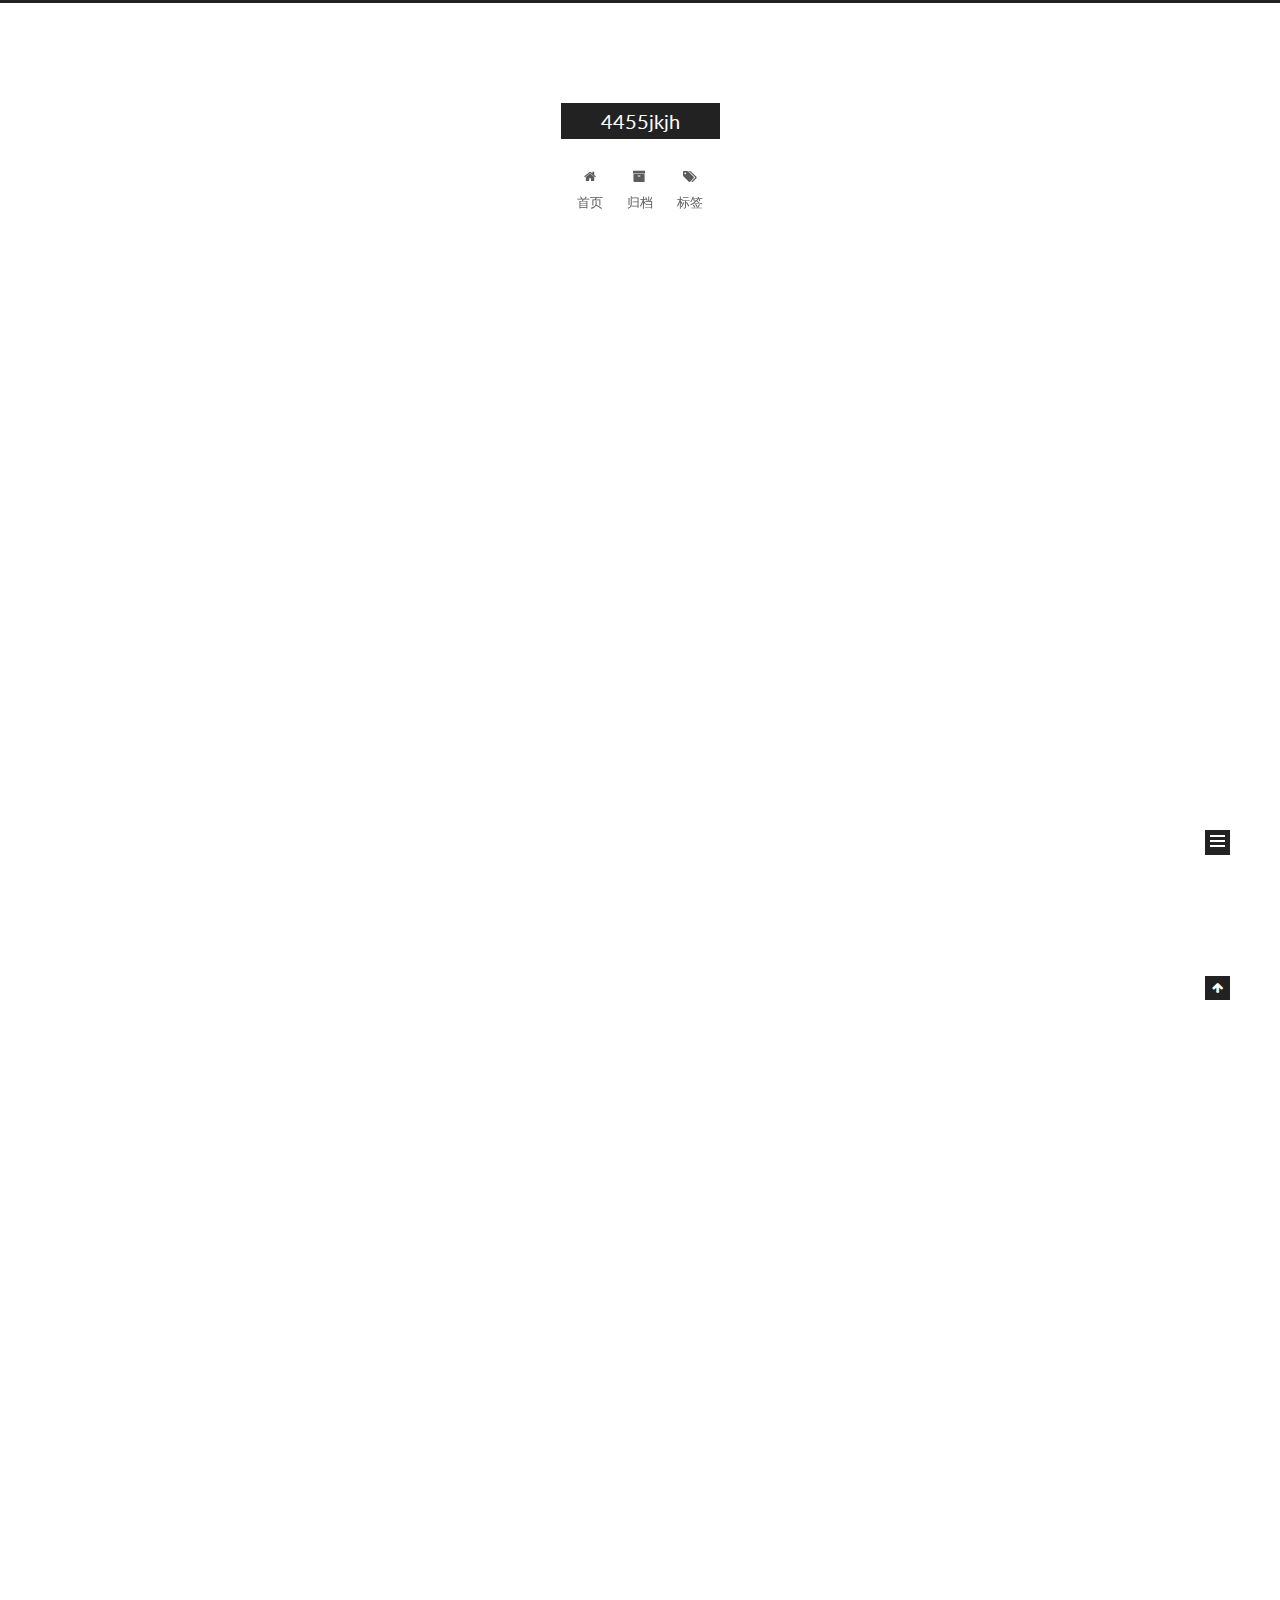
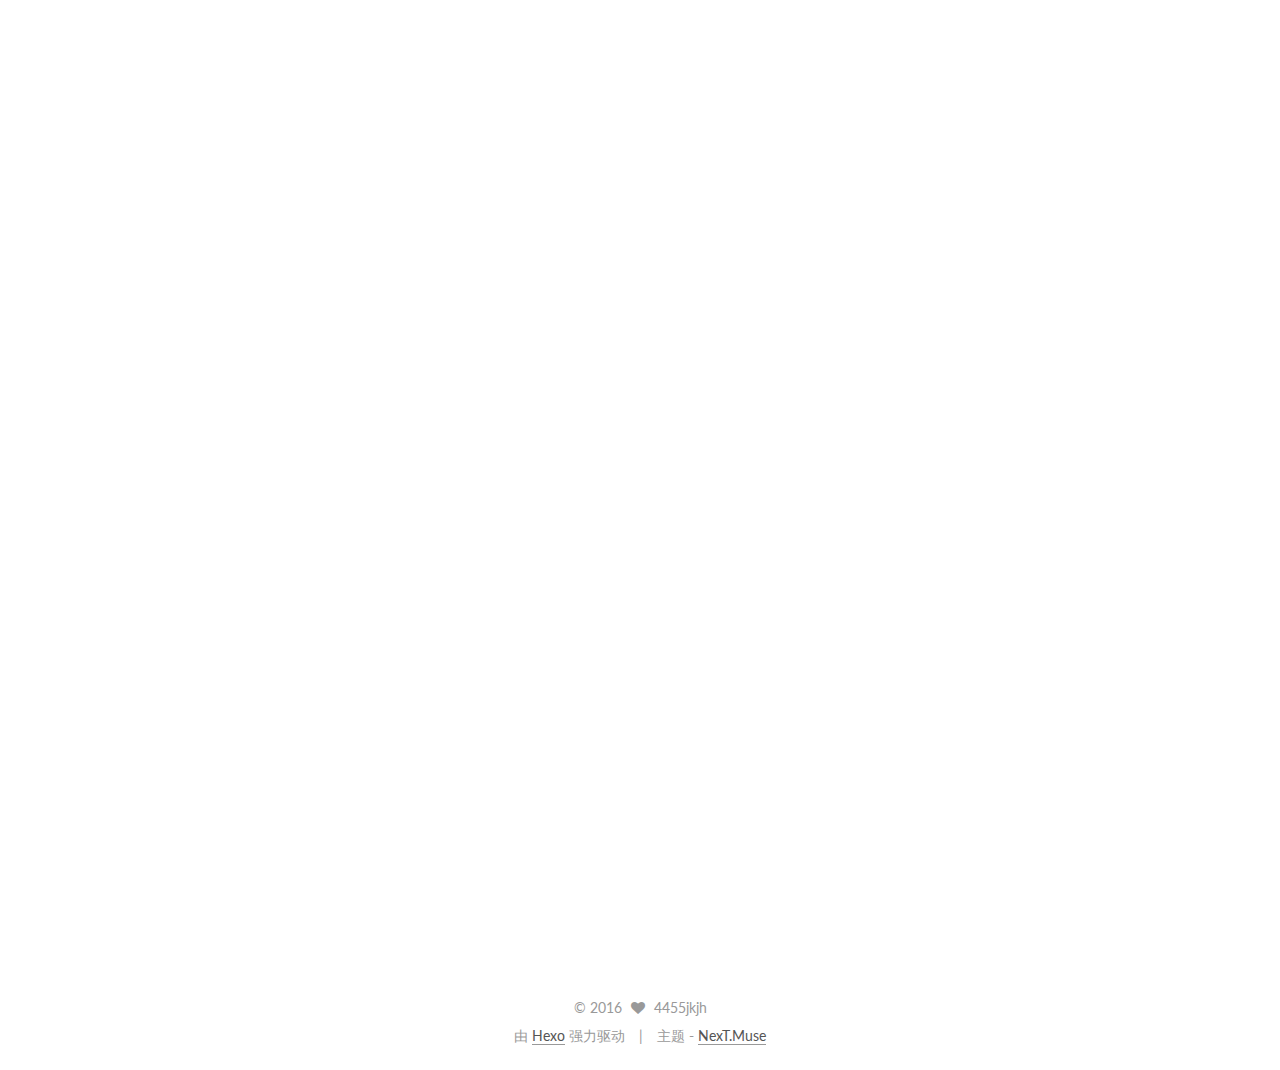
==== commit 5d641e70: "Site updated: 2016-04-20 21:32:14" ====
--- a/index.html
+++ b/index.html
@@ -243,7 +243,7 @@
               <i class="fa fa-calendar-o"></i>
             </span>
             <span class="post-meta-item-text">发表于</span>
-            <time itemprop="dateCreated" datetime="2016-04-20T21:21:30+08:00" content="2016-04-20">
+            <time itemprop="dateCreated" datetime="2016-04-20T21:32:06+08:00" content="2016-04-20">
               2016-04-20
             </time>
           </span>
@@ -273,8 +273,8 @@
       
         
           
-            <p>#Terminal Emulator for Android</p>
-<p><em>Note:</em> Terminal Emulator for Android development is complete. I am not<br>accepting pull requests any more.</p>
+            <hr>
+<h2 id="Terminal-Emulator-for-Android"><a href="#Terminal-Emulator-for-Android" class="headerlink" title="Terminal Emulator for Android"></a>Terminal Emulator for Android</h2><p><em>Note:</em> Terminal Emulator for Android development is complete. I am not<br>accepting pull requests any more.</p>
 <p>Terminal Emulator for Android is a terminal emulator for communicating with the<br>built-in Android shell. It emulates a reasonably large subset of Digital<br>Equipment Corporation VT-100 terminal codes, so that programs like “vi”, “Emacs”<br>and “NetHack” will display properly.</p>
 <p>This application was previously named “Android Terminal Emulator”. Same great<br>application, just with a new name. (The change was made at the request of the<br>Android trademark owner.)</p>
 <p>This code is based on the “Term” application which is included in the Android<br>Open Source Project. (Which I also wrote. :-) )</p>
--- a/css/main.css
+++ b/css/main.css
@@ -1534,7 +1534,7 @@
   width: 4px;
   height: 4px;
   border-radius: 50%;
-  background: #ff420b;
+  background: #173303;
 }
 .links-of-blogroll {
   font-size: 13px;
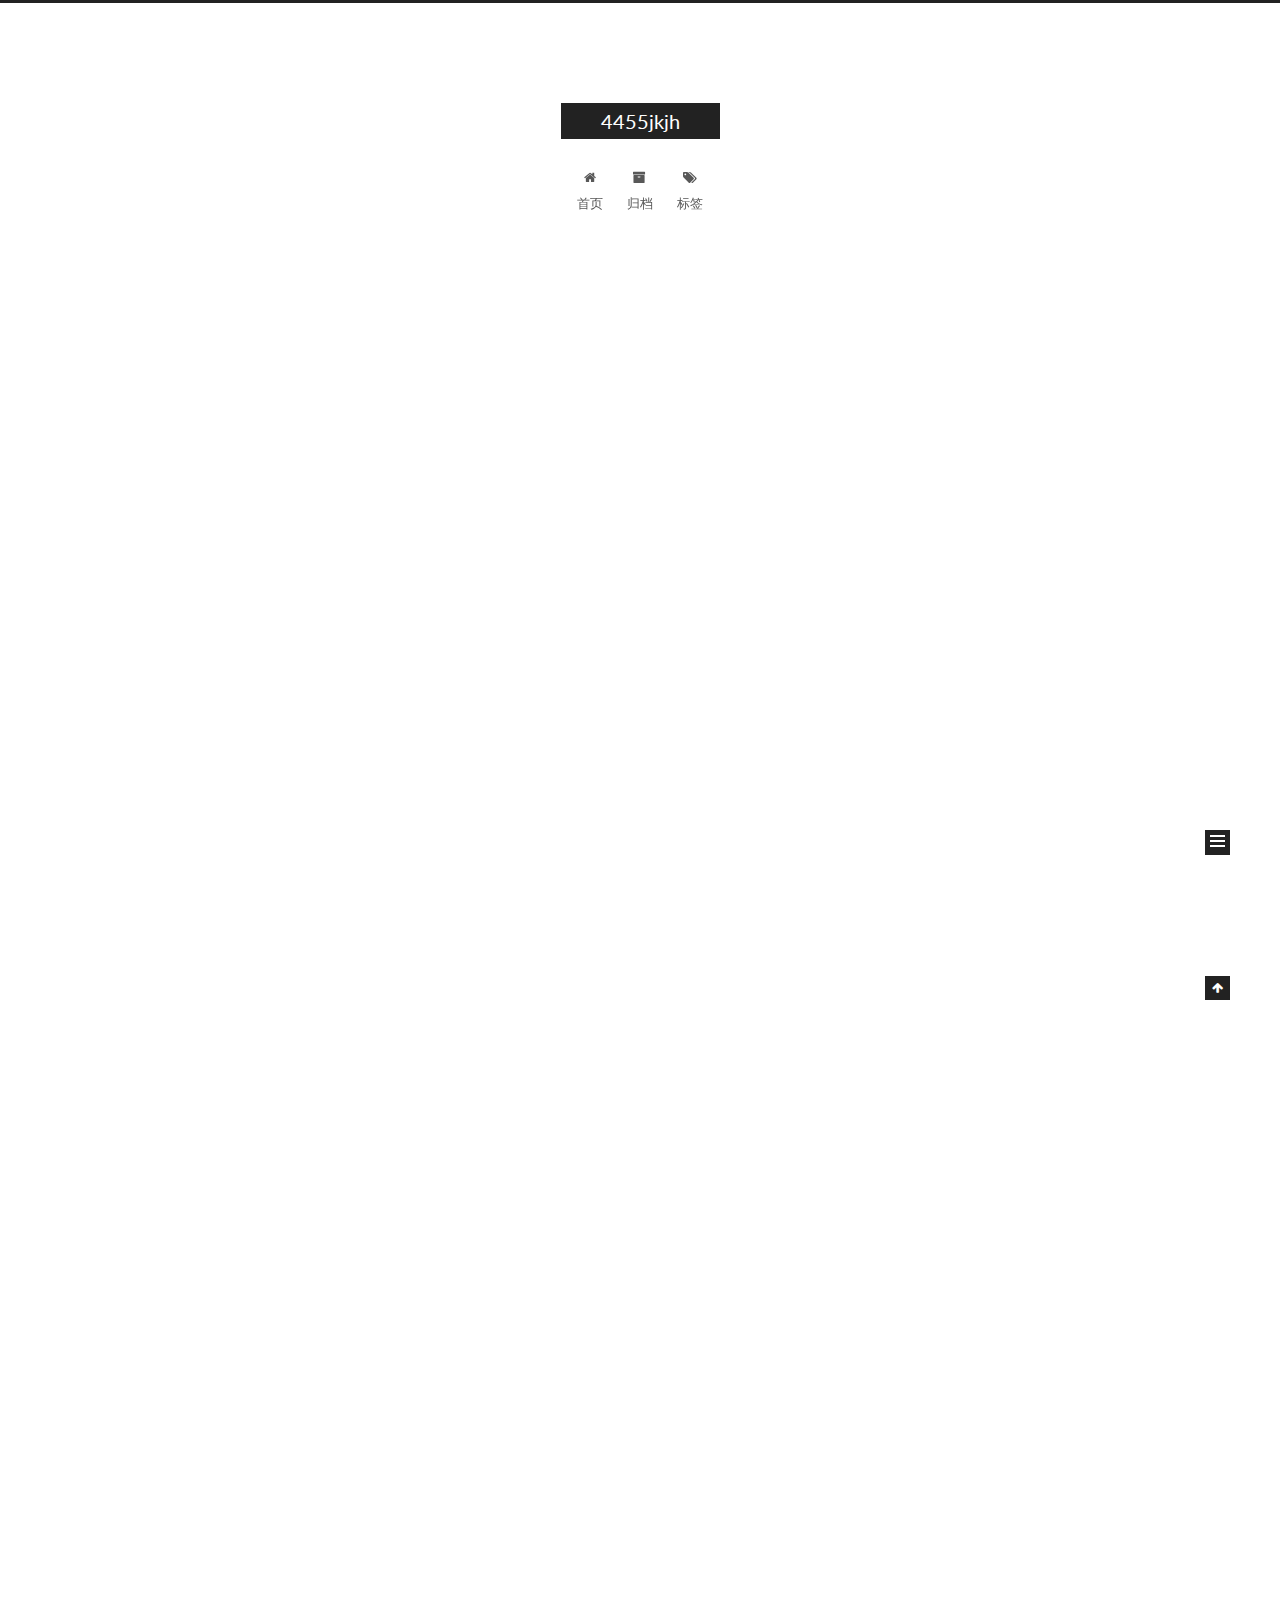
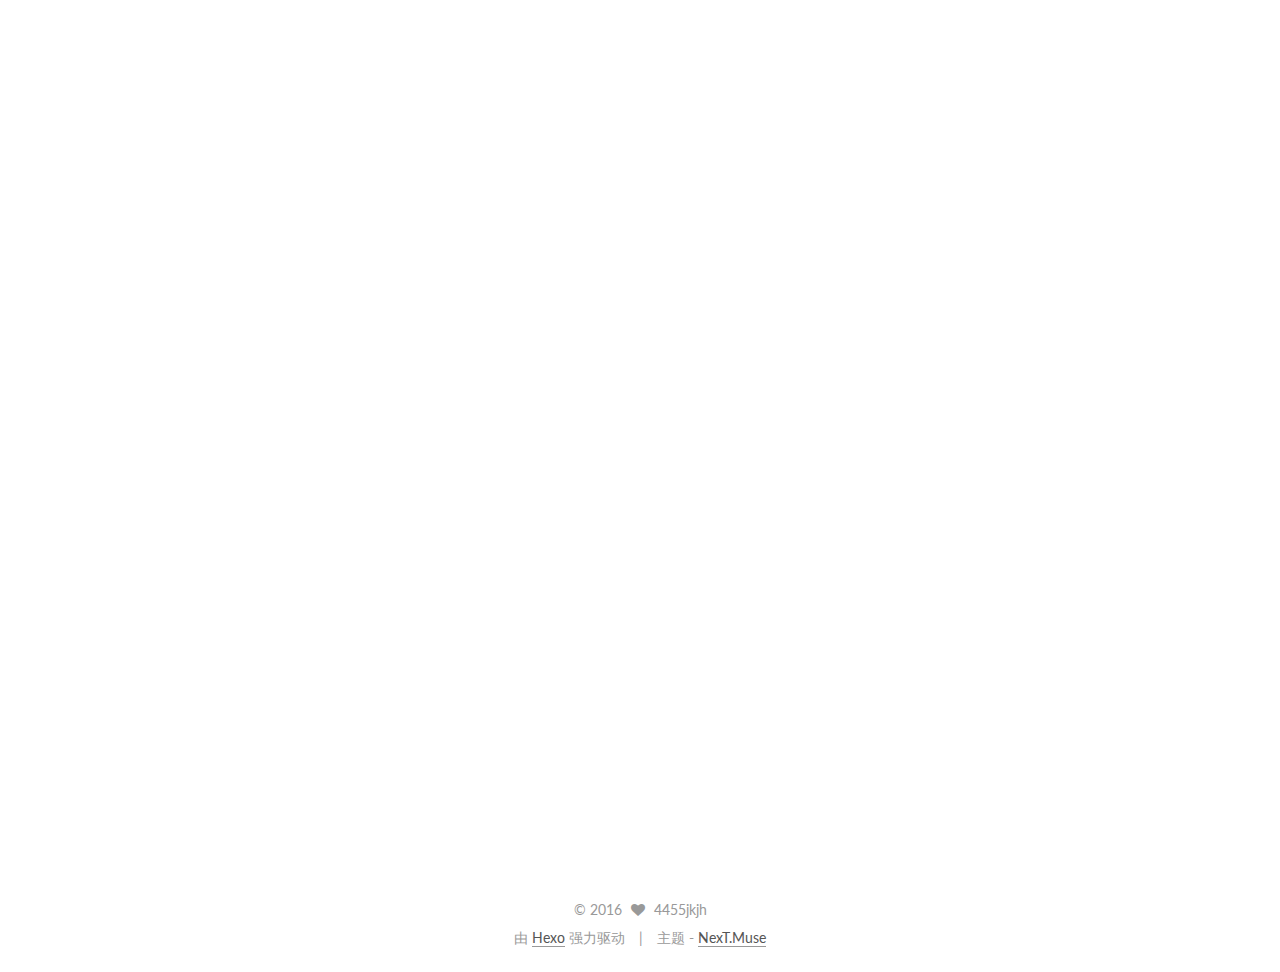
==== commit f72b44d0: "Site updated: 2016-04-20 21:33:31" ====
--- a/index.html
+++ b/index.html
@@ -230,7 +230,7 @@
               
                 
                 <a class="post-title-link" href="/2016/04/20/README/" itemprop="url">
-                  未命名
+                  Terminal Emulator for Android
                 </a>
               
             
@@ -243,7 +243,7 @@
               <i class="fa fa-calendar-o"></i>
             </span>
             <span class="post-meta-item-text">发表于</span>
-            <time itemprop="dateCreated" datetime="2016-04-20T21:32:06+08:00" content="2016-04-20">
+            <time itemprop="dateCreated" datetime="2016-04-20T21:33:17+08:00" content="2016-04-20">
               2016-04-20
             </time>
           </span>
@@ -273,8 +273,7 @@
       
         
           
-            <hr>
-<h2 id="Terminal-Emulator-for-Android"><a href="#Terminal-Emulator-for-Android" class="headerlink" title="Terminal Emulator for Android"></a>Terminal Emulator for Android</h2><p><em>Note:</em> Terminal Emulator for Android development is complete. I am not<br>accepting pull requests any more.</p>
+            <p><em>Note:</em> Terminal Emulator for Android development is complete. I am not<br>accepting pull requests any more.</p>
 <p>Terminal Emulator for Android is a terminal emulator for communicating with the<br>built-in Android shell. It emulates a reasonably large subset of Digital<br>Equipment Corporation VT-100 terminal codes, so that programs like “vi”, “Emacs”<br>and “NetHack” will display properly.</p>
 <p>This application was previously named “Android Terminal Emulator”. Same great<br>application, just with a new name. (The change was made at the request of the<br>Android trademark owner.)</p>
 <p>This code is based on the “Term” application which is included in the Android<br>Open Source Project. (Which I also wrote. :-) )</p>
--- a/css/main.css
+++ b/css/main.css
@@ -1534,7 +1534,7 @@
   width: 4px;
   height: 4px;
   border-radius: 50%;
-  background: #173303;
+  background: #4ff430;
 }
 .links-of-blogroll {
   font-size: 13px;
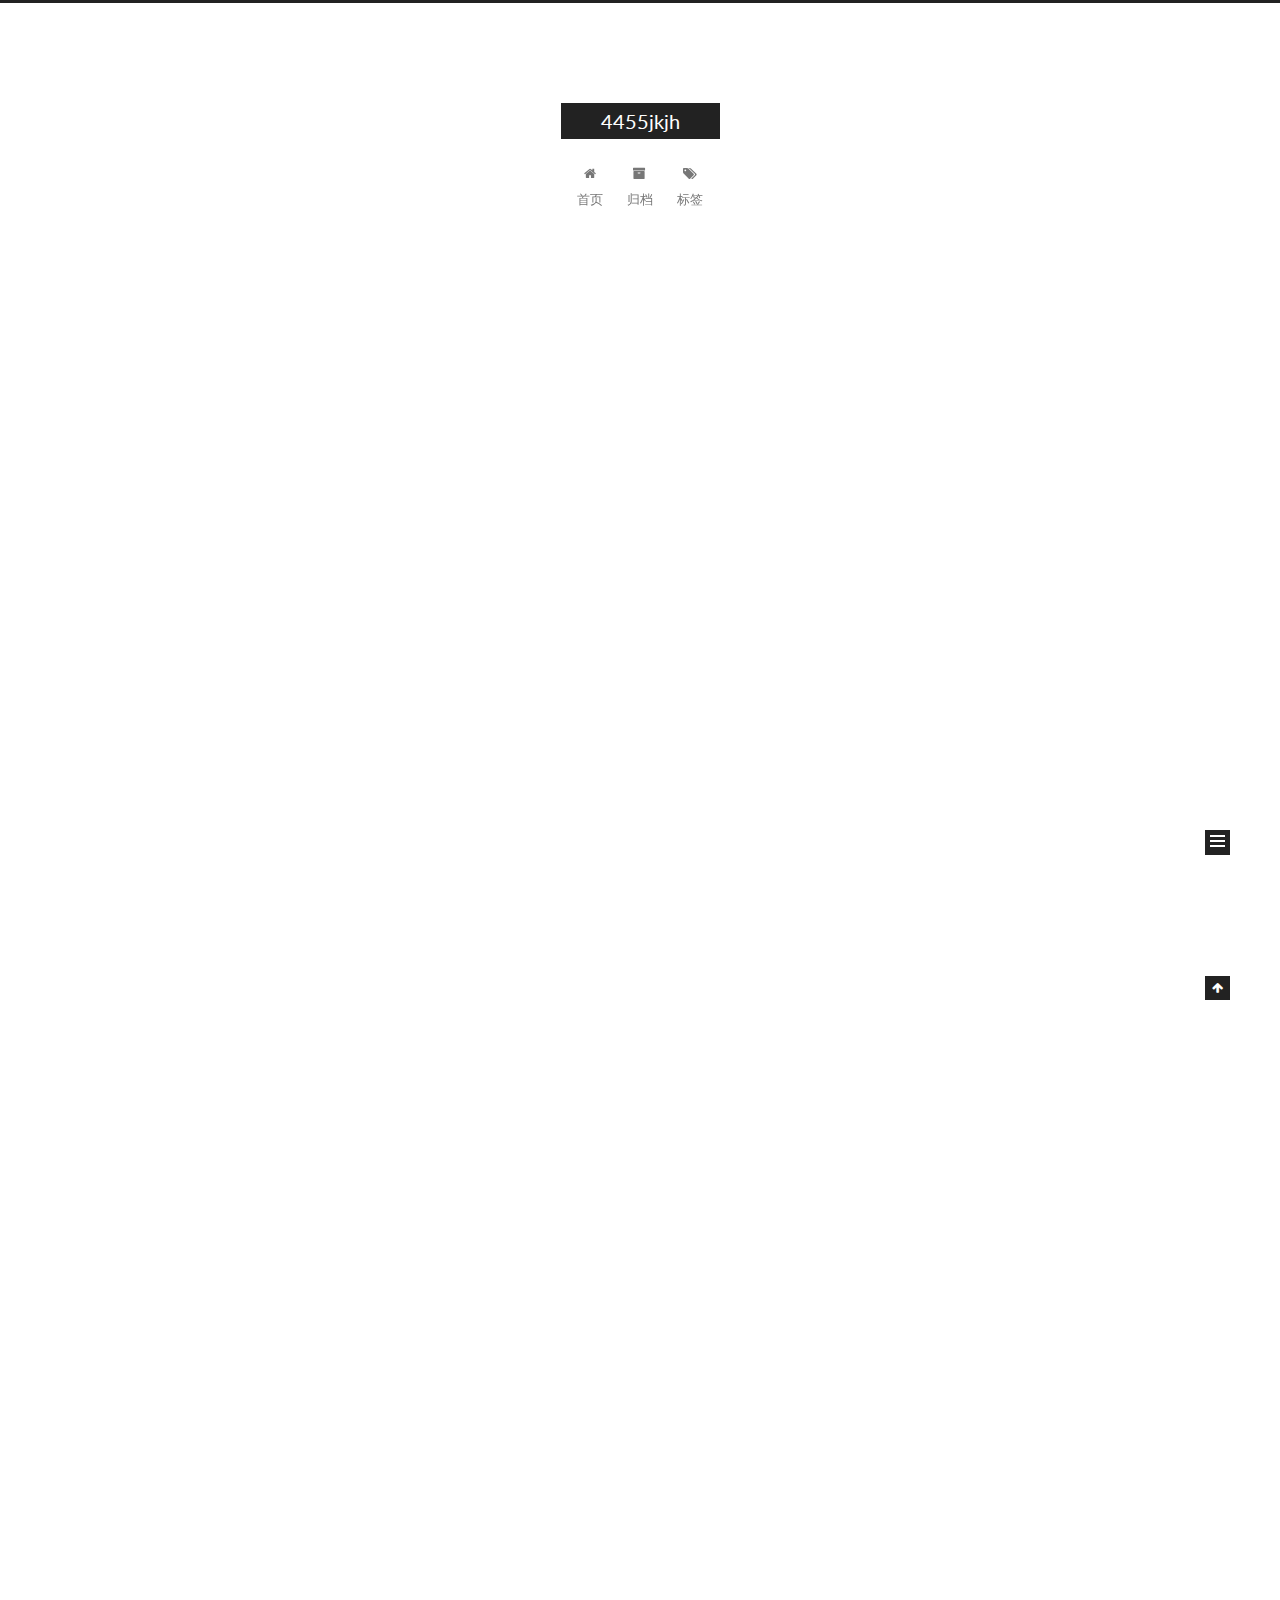
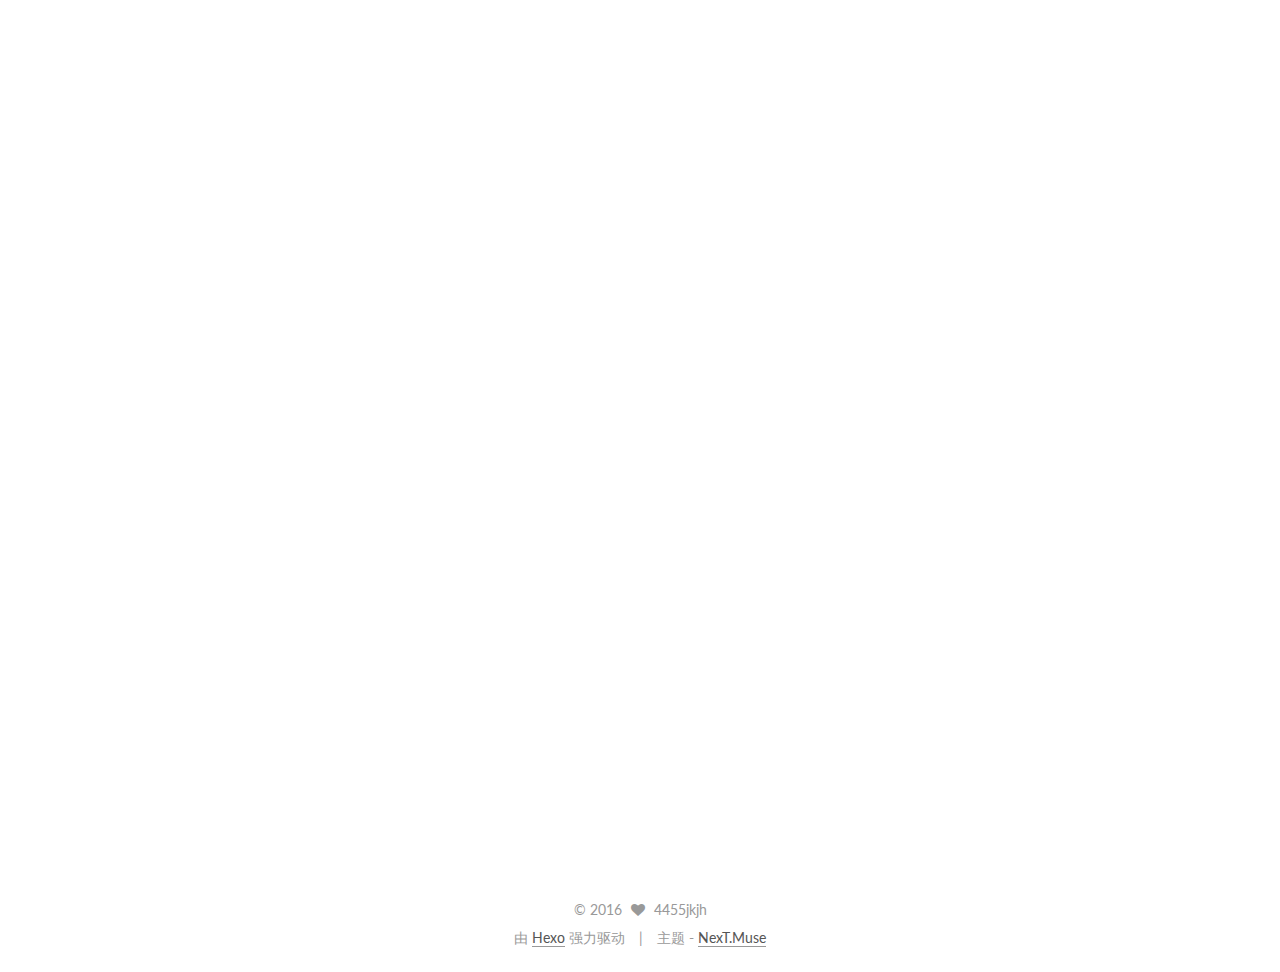
==== commit 8921cc24: "Site updated: 2016-04-20 21:35:05" ====
--- a/index.html
+++ b/index.html
@@ -243,7 +243,7 @@
               <i class="fa fa-calendar-o"></i>
             </span>
             <span class="post-meta-item-text">发表于</span>
-            <time itemprop="dateCreated" datetime="2016-04-20T21:33:17+08:00" content="2016-04-20">
+            <time itemprop="dateCreated" datetime="2016-04-20T21:34:46+08:00" content="2016-04-20">
               2016-04-20
             </time>
           </span>
--- a/css/main.css
+++ b/css/main.css
@@ -1534,7 +1534,7 @@
   width: 4px;
   height: 4px;
   border-radius: 50%;
-  background: #4ff430;
+  background: #c6ffe9;
 }
 .links-of-blogroll {
   font-size: 13px;
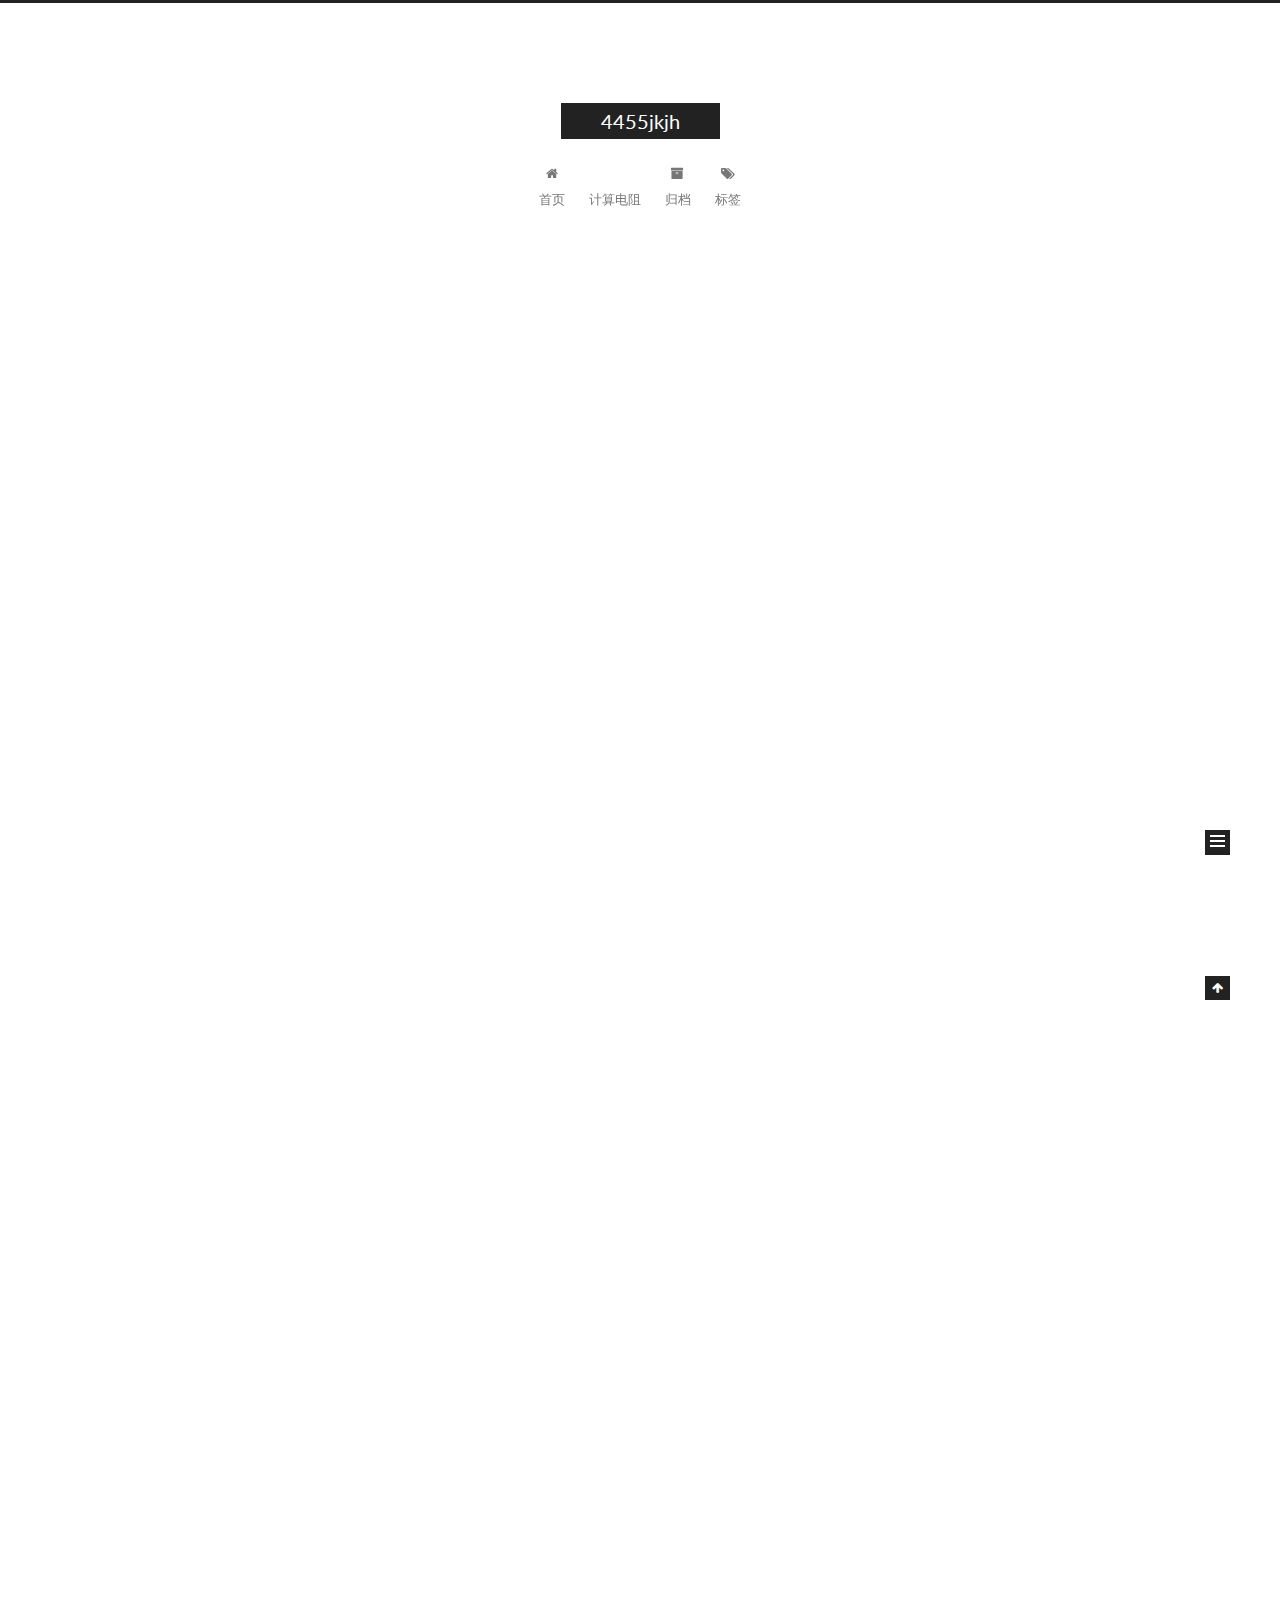
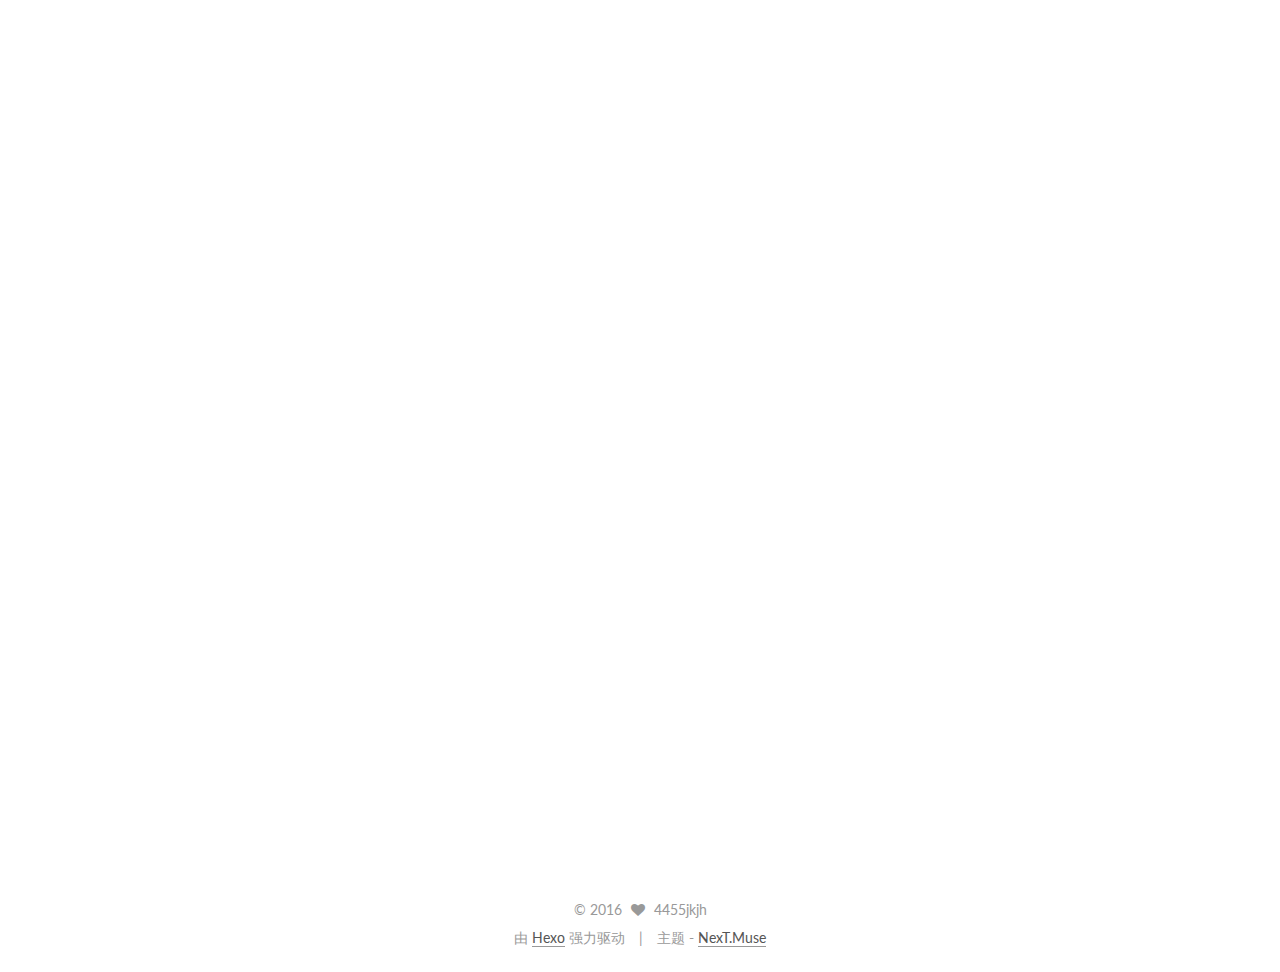
==== commit 1acf02d0: "null" ====
--- a/index.html
+++ b/index.html
@@ -169,7 +169,14 @@
             首页
           </a>
         </li>
-      
+      <li class="menu-item menu-item-jsdz">
+		<a href="/jsdz" rel="section">
+
+		  <i class="menu-item-icon fa fa-jsdz fa-fw"></i> <br />
+
+		  计算电阻
+		</a>
+	  </li>
         
         <li class="menu-item menu-item-archives">
           <a href="/archives" rel="section">
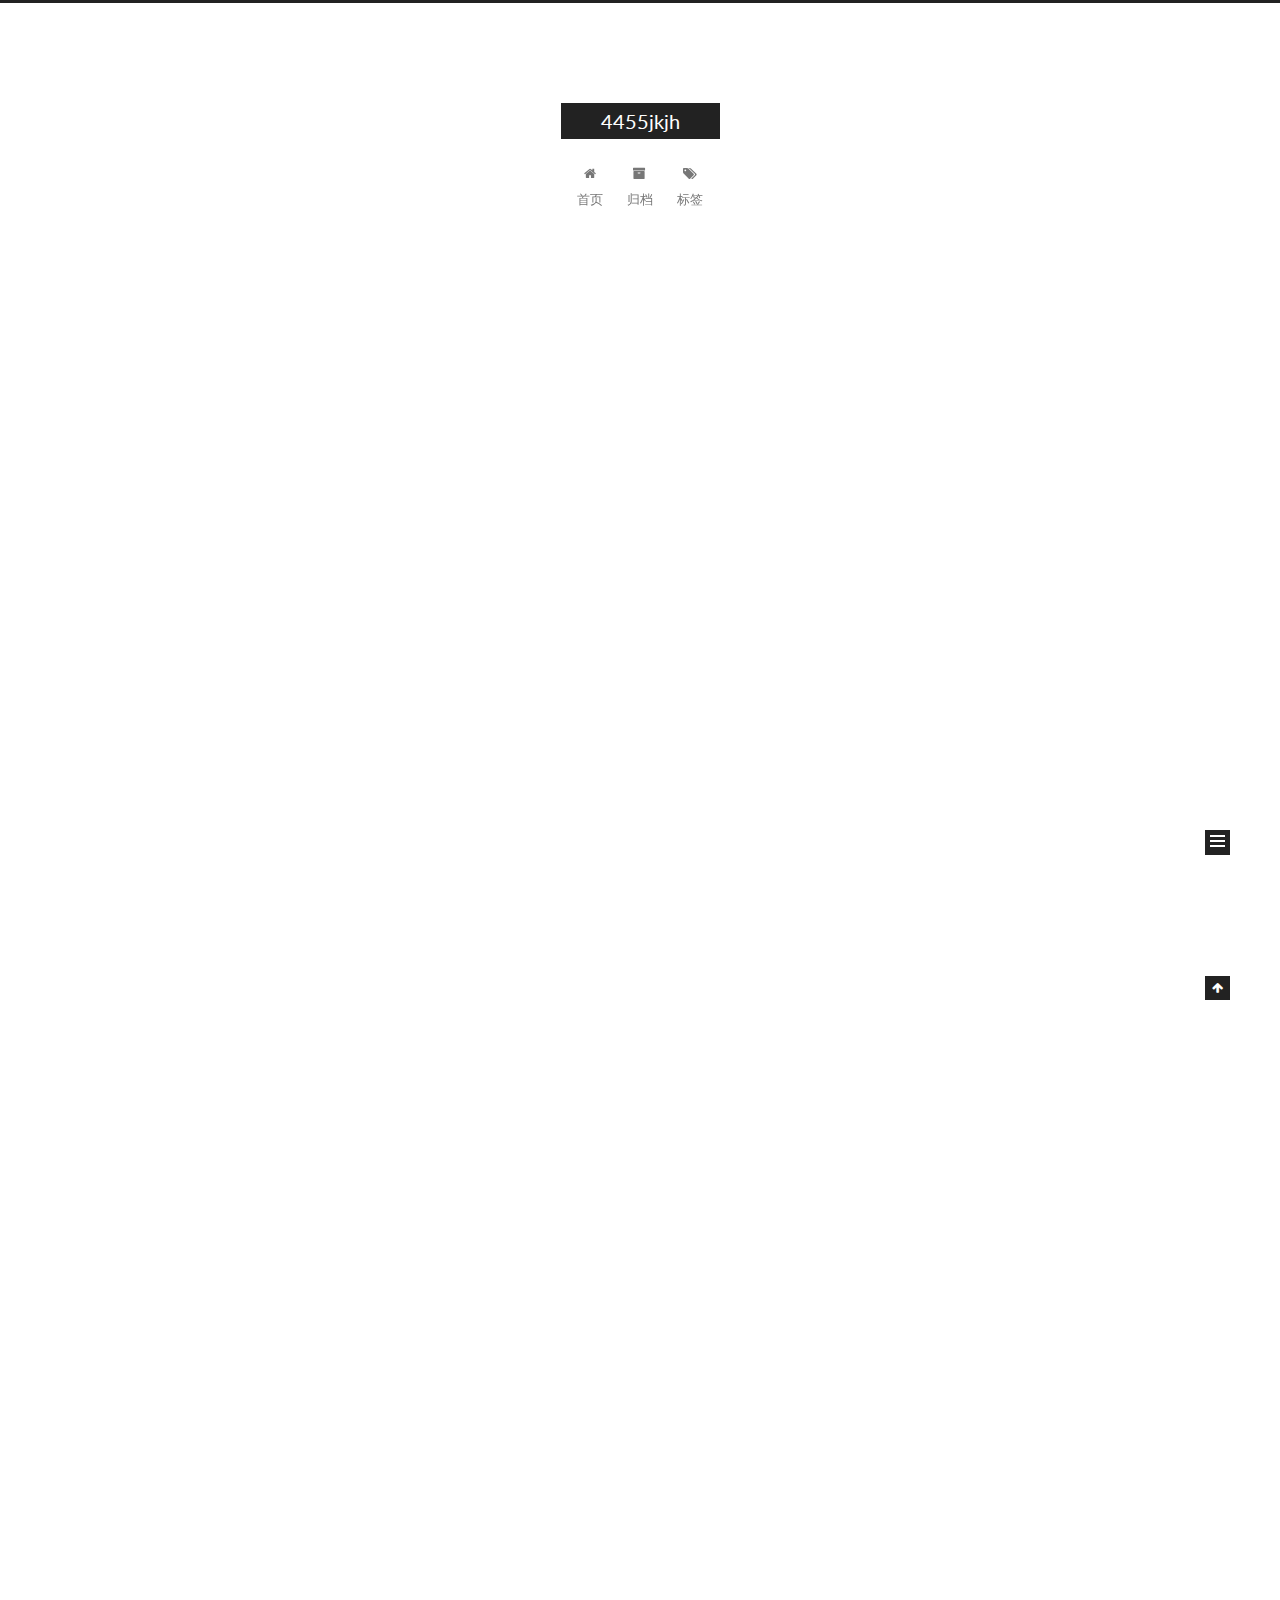
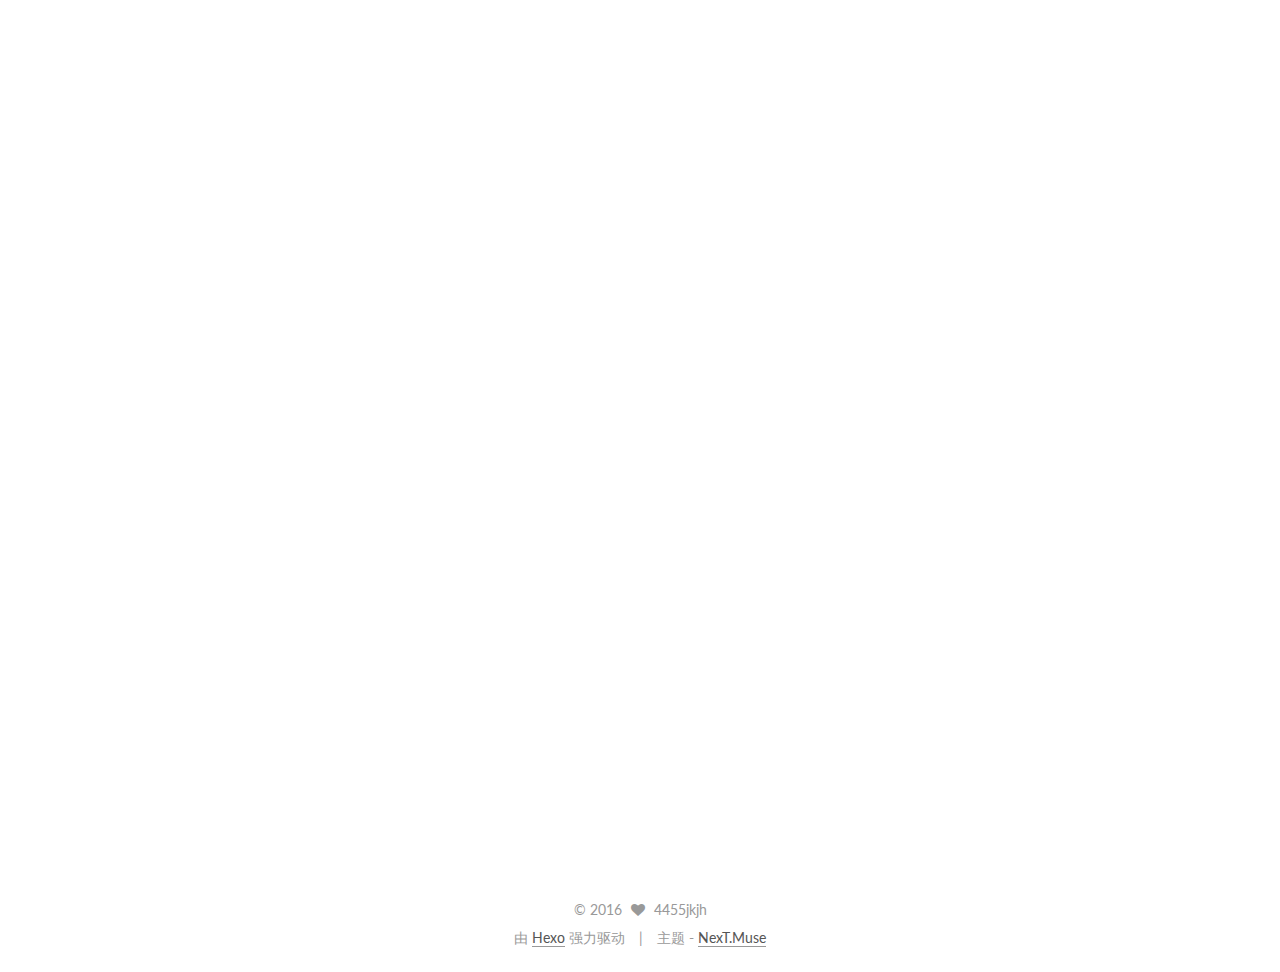
==== commit 077abd96: "null" ====
--- a/index.html
+++ b/index.html
@@ -169,14 +169,7 @@
             首页
           </a>
         </li>
-      <li class="menu-item menu-item-jsdz">
-		<a href="/jsdz" rel="section">
-
-		  <i class="menu-item-icon fa fa-jsdz fa-fw"></i> <br />
-
-		  计算电阻
-		</a>
-	  </li>
+      
         
         <li class="menu-item menu-item-archives">
           <a href="/archives" rel="section">
